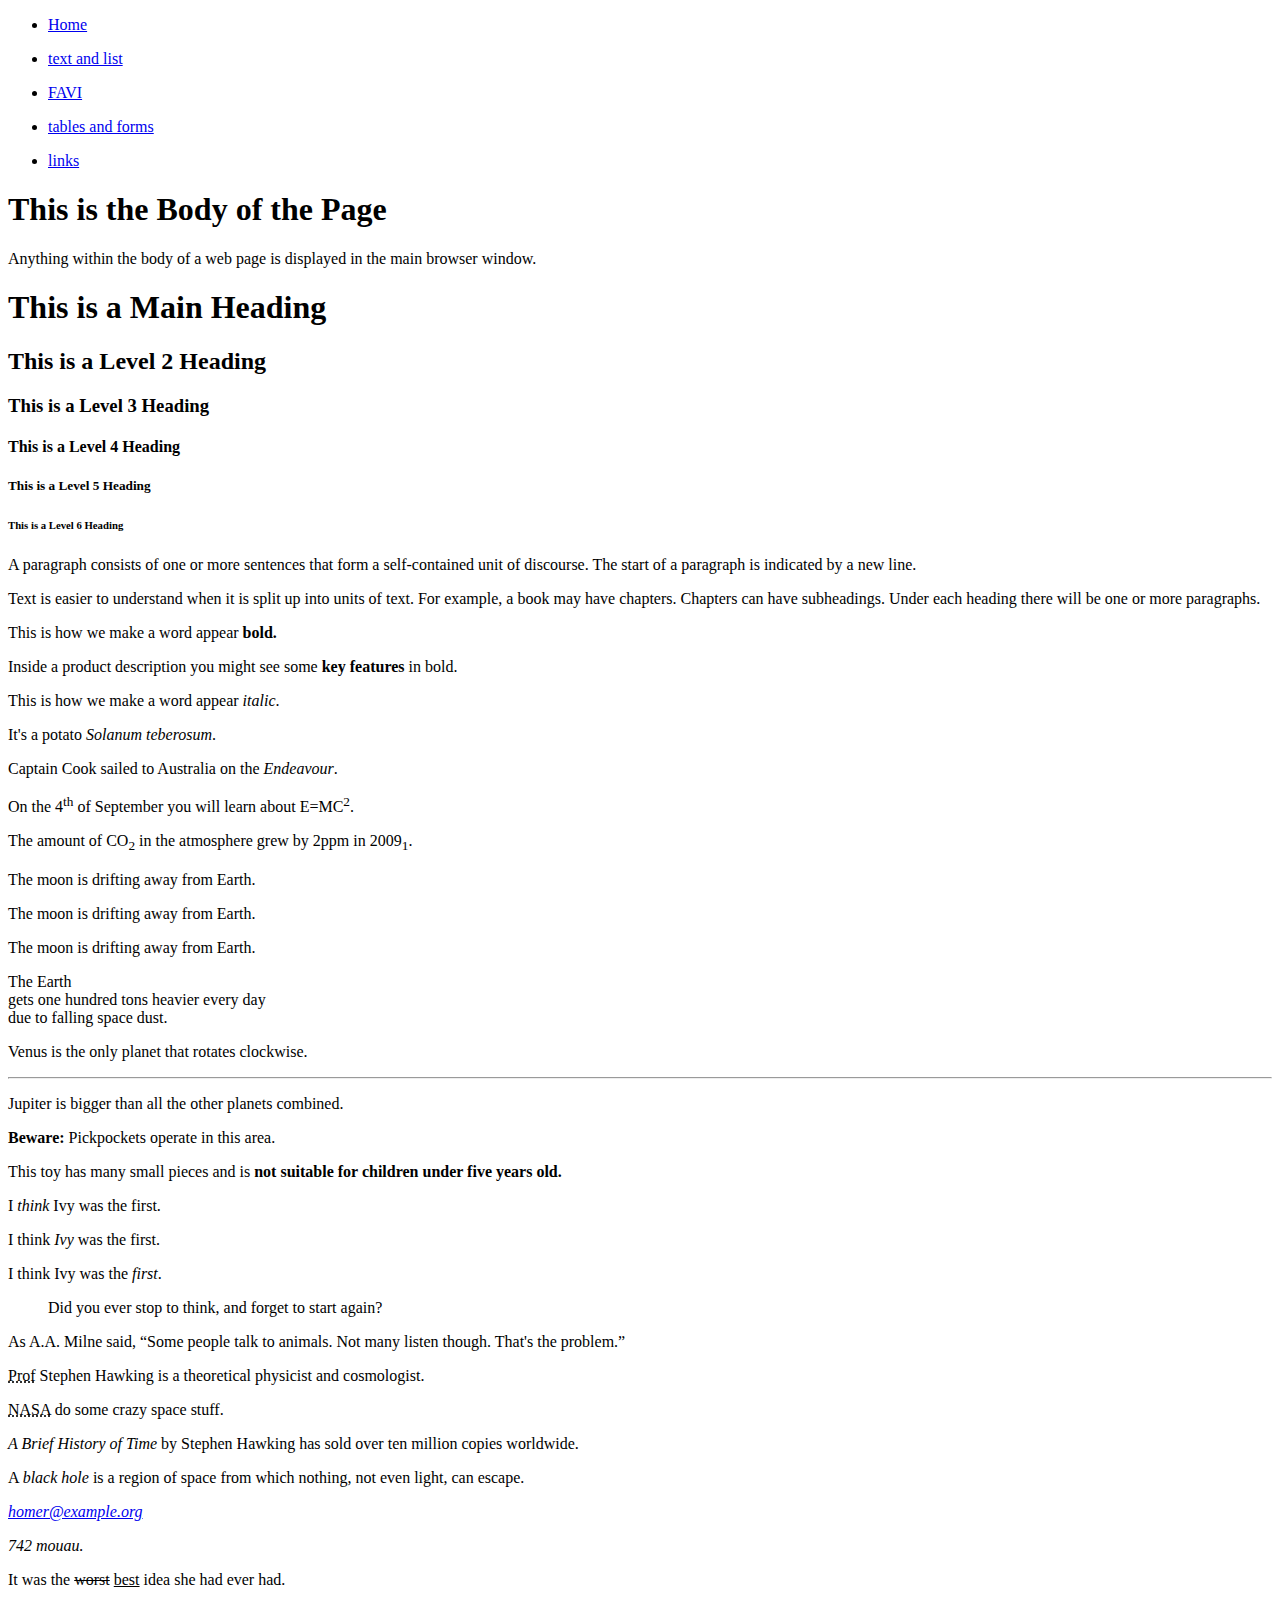
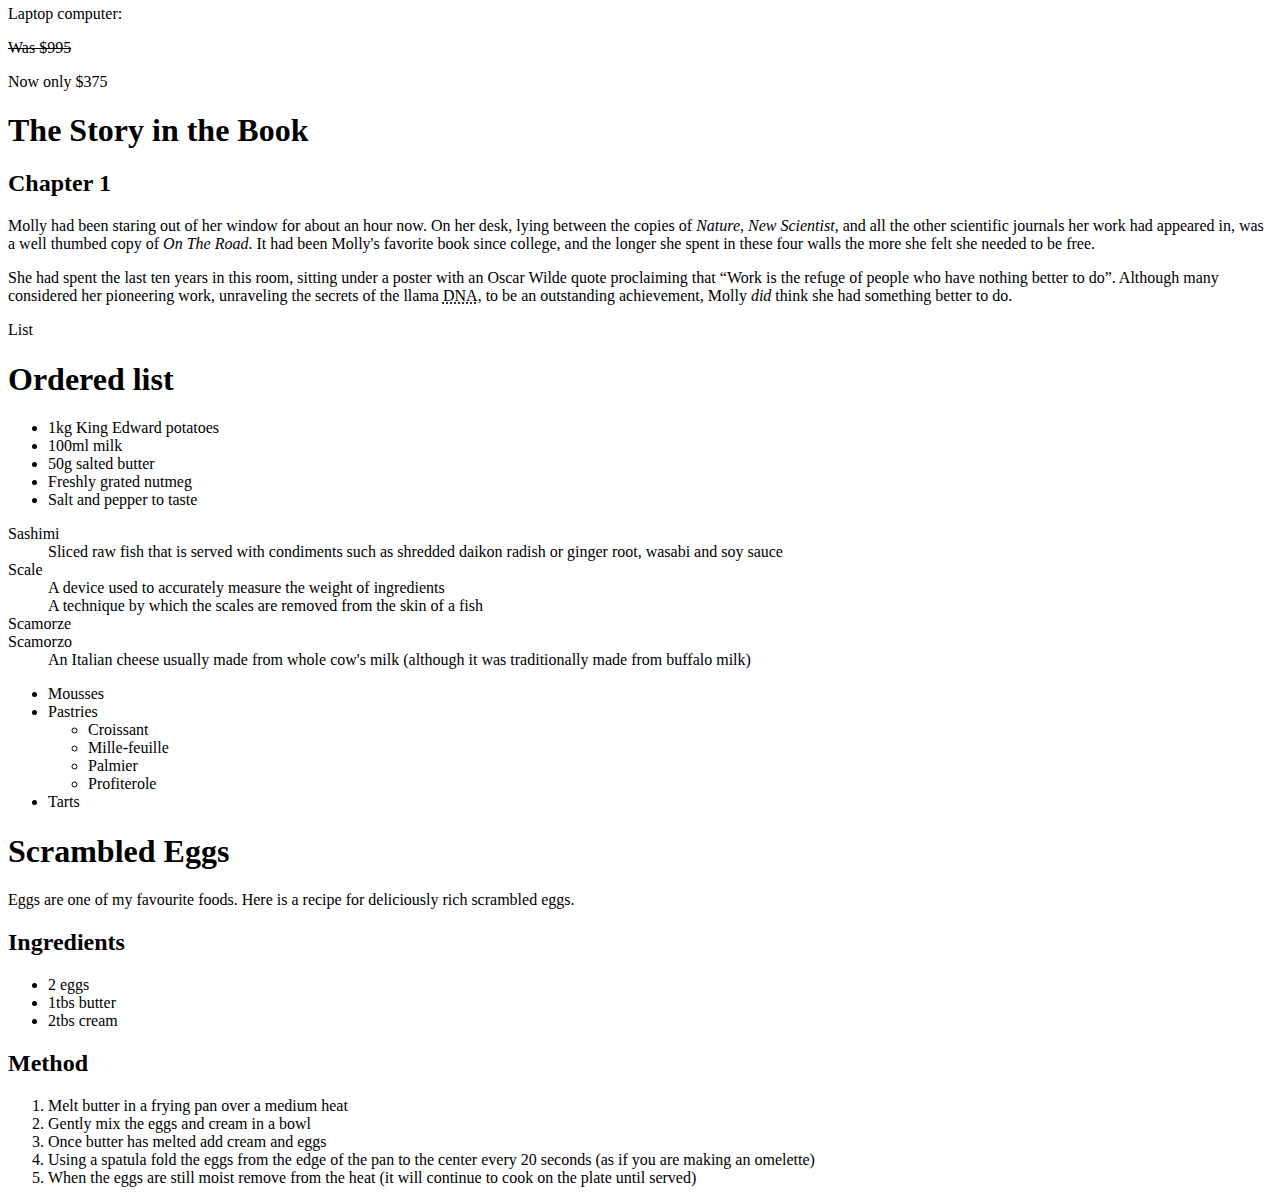
==== index.html @ 00d3466e "Changes to be committed:" ====
<!DOCTYPE html>
<html lang="en">

<head>
    <meta charset="UTF-8">
    <meta http-equiv="X-UA-Compatible" content="IE=edge">
    <meta name="viewport" content="width=device-width, initial-scale=1.0">
    <title>HTML&CSS</title>
</head>

<body>
    <header>
        <ul>
            <li>
                <a href="index.html"> Home</a>
            </li>
        </ul>
        <ul>
            <li>
                <a href="text.html"> text and list</a>
            </li>
        </ul>
        <ul>
            <li>
                <a href="FAV.html"> FAVI</a>
            </li>
        </ul>
        <ul>
            <li>
                <a href="tables.html"> tables and forms</a>
            </li>
        </ul>
        <ul>
            <li>
                <a href="link.html"> links</a>
            </li>
        </ul>
    </header>

    <head>
        <title>This is the Title of the Page</title>
    </head>

    <body>
        <h1>This is the Body of the Page</h1>
        <p>Anything within the body of a web page is displayed in the main browser window.</p>
        <h1>This is a Main Heading</h1>
        <h2>This is a Level 2 Heading</h2>
        <h3>This is a Level 3 Heading</h3>
        <h4>This is a Level 4 Heading</h4>
        <h5>This is a Level 5 Heading</h5>
        <h6>This is a Level 6 Heading</h6>
        <p>A paragraph consists of one or more sentences that form a self-contained unit of discourse. The start of a
            paragraph is indicated by a new line.</p>
        <p>Text is easier to understand when it is split up into units of text. For example, a book may have chapters.
            Chapters can have subheadings. Under each heading there will be one or more paragraphs.</p>
        <p>This is how we make a word appear <b>bold.</b> </p>
        <p>Inside a product description you might see some <b>key features</b> in bold.</p>
        <p>This is how we make a word appear <i>italic</i>. </p>
        <p>It's a potato <i>Solanum teberosum</i>.</p>
        <p>Captain Cook sailed to Australia on the <i>Endeavour</i>.</p>
        <p>On the 4<sup>th</sup> of September you will learn about E=MC<sup>2</sup>.</p>
        <p>The amount of CO<sub>2</sub> in the atmosphere grew by 2ppm in 2009<sub>1</sub>.</p>
        <p>The moon is drifting away from Earth.</p>
        <p>The moon is drifting away from Earth.</p>
        <p>The moon is drifting away from
            Earth.</p>
        <p>The Earth<br />gets one hundred tons heavier every day<br />due to falling space dust.</p>
        <p>Venus is the only planet that rotates clockwise.</p>
        <hr />
        <p>Jupiter is bigger than all the other planets combined.</p>
        <p><strong>Beware:</strong> Pickpockets operate in this area.</p>
        <p>This toy has many small pieces and is <strong>not suitable for children under five years old. </strong></p>
        <p>I <em>think</em> Ivy was the first.</p>
        <p>I think <em>Ivy</em> was the first.</p>
        <p>I think Ivy was the <em>first</em>.</p>
        <blockquote cite="http://en.wikipedia.org/wiki/ Winnie-the-Pooh">
            <p>Did you ever stop to think, and forget to start again?</p>
        </blockquote>
        <p>As A.A. Milne said, <q>Some people talk to animals. Not many listen though. That's the problem.</q></p>
        <p><abbr title="Professor">Prof</abbr> Stephen Hawking is a theoretical physicist and cosmologist.</p>
        <p><acronym title="National Aeronautics and Space   Administration">NASA</acronym> do some crazy space stuff.
        </p>
        <p><cite>A Brief History of Time</cite> by Stephen Hawking has sold over ten million copies worldwide.</p>
        <p>A <dfn>black hole</dfn> is a region of space from which nothing, not even light, can escape.</p>
        <address>
            <p><a href="mailto:homer@example.org"> homer@example.org</a></p>
            <p>742 mouau.</p>
        </address>
        <p>It was the <del>worst</del> <ins>best</ins> idea she had ever had.</p>
        <p>Laptop computer:</p>
        <p><s>Was $995</s></p>
        <p>Now only $375</p>
        <h1>The Story in the Book</h1>
        <h2>Chapter 1</h2>
        <p>Molly had been staring out of her window for about an hour now. On her desk, lying between the copies of
            <i>Nature</i>, <i>New Scientist</i>, and all the other scientific journals her work had appeared in, was a
            well thumbed copy of <cite>On The Road</cite>. It had been Molly's favorite book since college, and the
            longer she spent in these four walls the more she felt she needed to be free.
        </p>
        <p>She had spent the last ten years in this room, sitting under a poster with an Oscar Wilde quote proclaiming
            that <q>Work is the refuge of people who have nothing better to do</q>. Although many considered her
            pioneering work, unraveling the secrets of the llama <abbr title="Deoxyribonucleic acid">DNA</abbr>, to be
            an outstanding achievement, Molly <em>did</em> think she had something better to do.</p>
        <h>List</h>
        <h1>Ordered list</h1>
        <ul>
            <li>1kg King Edward potatoes</li>
            <li>100ml milk</li>
            <li>50g salted butter</li>
            <li>Freshly grated nutmeg</li>
            <li>Salt and pepper to taste</li>
        </ul>
        <dl>
            <dt>Sashimi</dt>
            <dd>Sliced raw fish that is served with condiments such as shredded daikon radish or ginger root, wasabi and
                soy sauce</dd>
            <dt>Scale</dt>
            <dd>A device used to accurately measure the weight of ingredients</dd>
            <dd>A technique by which the scales are removed from the skin of a fish</dd>
            <dt>Scamorze</dt>
            <dt>Scamorzo</dt>
            <dd>An Italian cheese usually made from whole cow's milk (although it was traditionally made from buffalo
                milk)</dd>
        </dl>
        <ul>
            <li>Mousses</li>
            <li>Pastries
                <ul>
                    <li>Croissant</li>
                    <li>Mille-feuille</li>
                    <li>Palmier</li>
                    <li>Profiterole</li>
                </ul>
            </li>
            <li>Tarts</li>
        </ul>

        <head>
            <title>Lists</title>
        </head>

        <body>
            <h1>Scrambled Eggs</h1>
            <p>Eggs are one of my favourite foods. Here is a recipe for deliciously rich scrambled eggs.</p>
            <h2>Ingredients</h2>
            <ul>
                <li>2 eggs</li>
                <li>1tbs butter</li>
                <li>2tbs cream</li>
            </ul>
            <h2>Method</h2>
            <ol>
                <li>Melt butter in a frying pan over a medium heat</li>
                <li>Gently mix the eggs and cream in a bowl</li>
                <li>Once butter has melted add cream and eggs</li>
                <li>Using a spatula fold the eggs from the edge of the pan to the center every 20 seconds (as if you are
                    making an omelette)</li>
                <li>When the eggs are still moist remove from the heat (it will continue to cook on the plate until
                    served)</li>
            </ol>
        </body>


    </body>

</html>
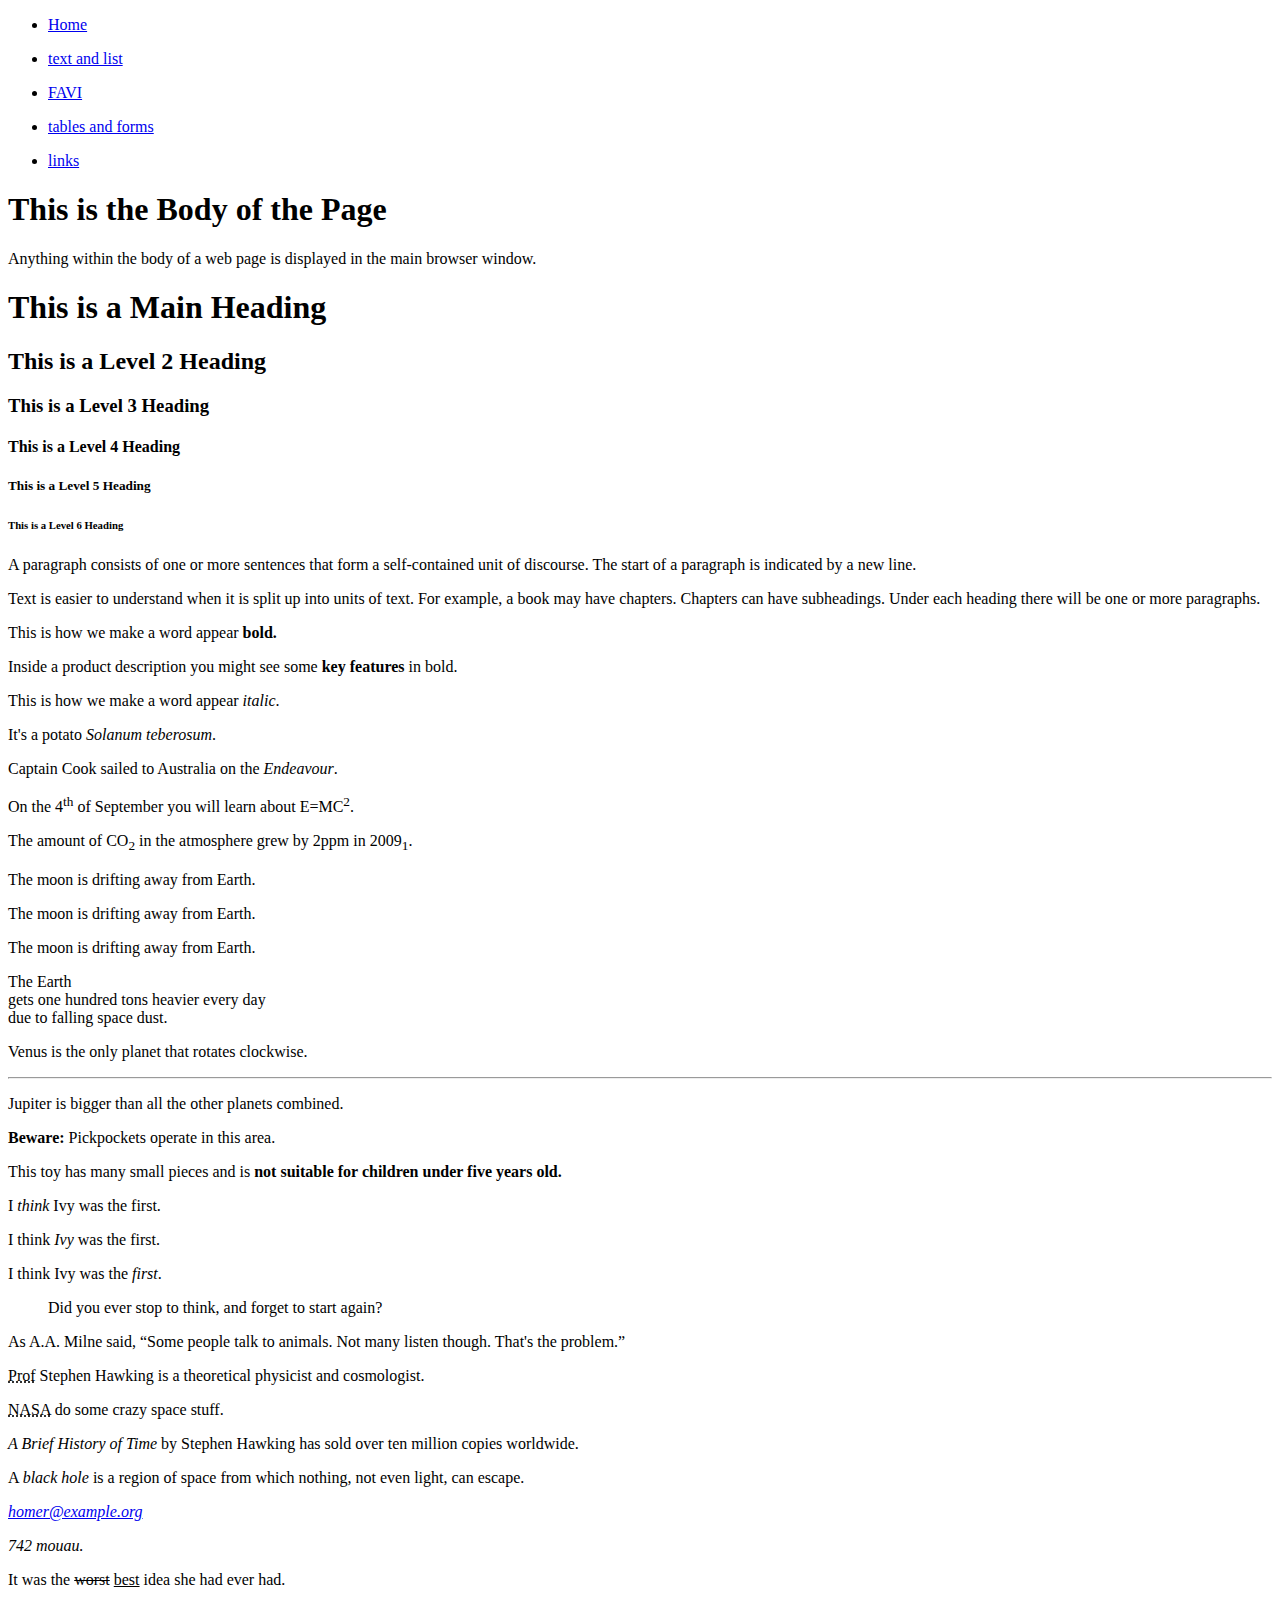
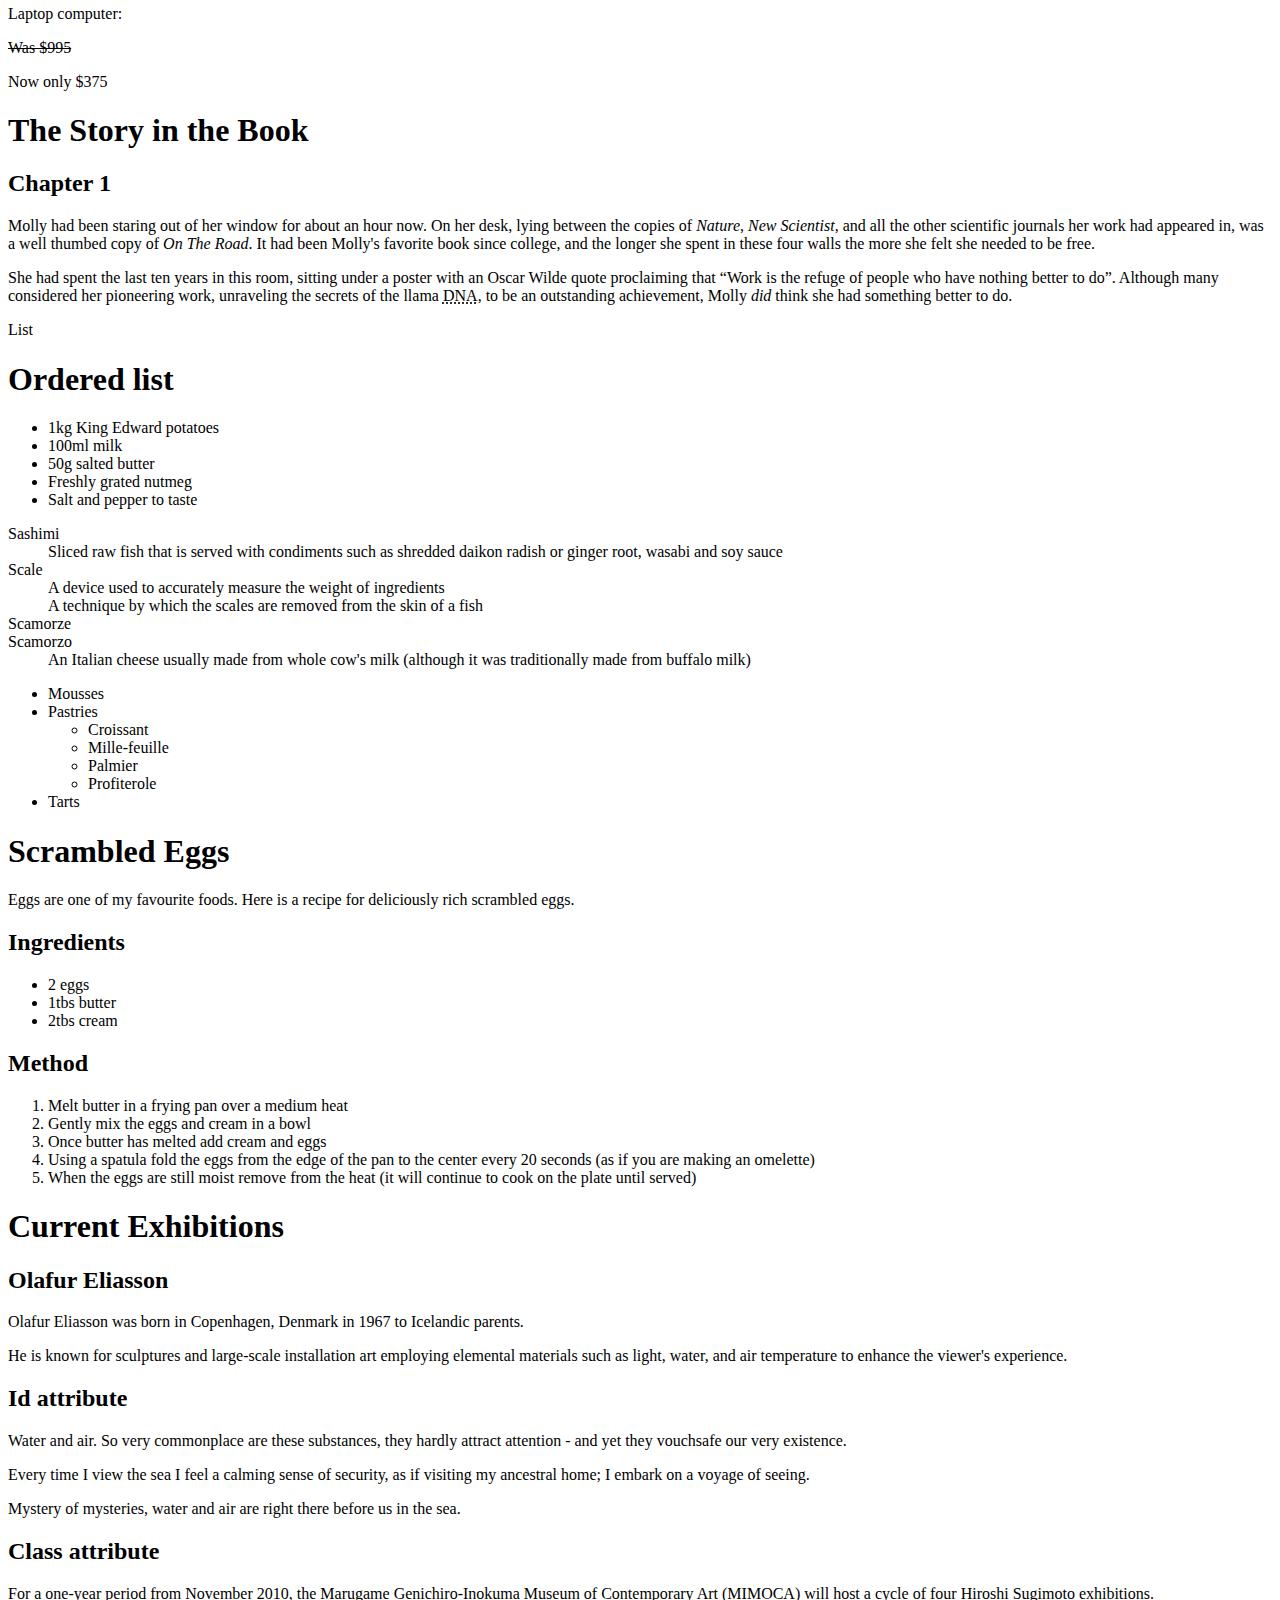
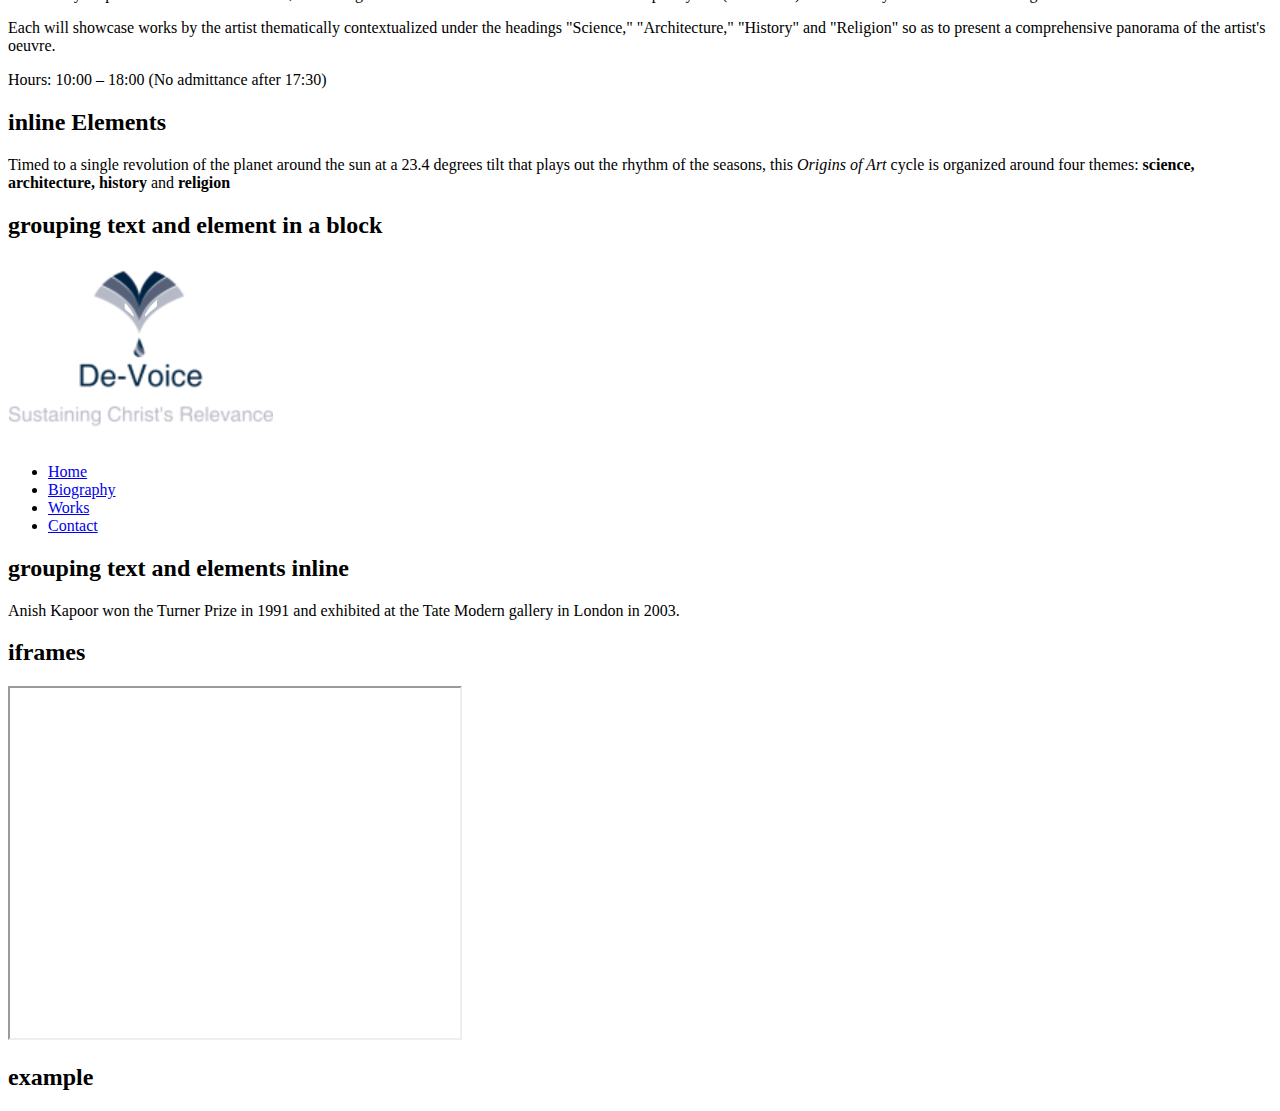
==== commit 3aa190f7: "Changes to be committed:" ====
--- a/index.html
+++ b/index.html
@@ -160,8 +160,62 @@
                     served)</li>
             </ol>
         </body>
-
-
+        <!-- start of introduction -->
+        <h1>Current Exhibitions</h1>
+        <h2>Olafur Eliasson</h2>
+        <!-- end of introduction -->
+        <!-- start of main text -->
+        <p>Olafur Eliasson was born in Copenhagen, Denmark in 1967 to Icelandic parents.</p>
+        <p>He is known for sculptures and large-scale installation art employing elemental materials such as light,
+            water, and air temperature to enhance the viewer's experience.</p>
+        <!-- end of main text -->
+        <!-- <a href="mailto:info@example.org">Contact</a> -->
+        <h2>Id attribute</h2>
+        <p>Water and air. So very commonplace are these substances, they hardly attract attention - and yet they
+            vouchsafe our very existence.</p>
+        <p id="pullquote">Every time I view the sea I feel a calming sense of security, as if visiting my ancestral
+            home; I embark on a voyage of seeing. </p>
+        <p>Mystery of mysteries, water and air are right there before us in the sea.</p>
+        <h2>Class attribute</h2>
+        <p class="important">For a one-year period from November 2010, the Marugame Genichiro-Inokuma Museum of
+            Contemporary Art (MIMOCA) will host a cycle of four Hiroshi Sugimoto exhibitions.</p>
+        <p>Each will showcase works by the artist thematically contextualized under the headings "Science,"
+            "Architecture," "History" and "Religion" so as to present a comprehensive panorama of the artist's oeuvre.
+        </p>
+        <p class="important admittance">Hours: 10:00 – 18:00 (No admittance after 17:30)</p>
+        <h2>inline Elements</h2>
+        Timed to a single revolution of the planet around the sun at a 23.4 degrees tilt that plays out the rhythm of
+        the seasons, this <em>Origins of Art</em> cycle is organized around four themes: <b>science, architecture,
+            history</b> and <b>religion</b>
+        </p>
+        <h2>grouping text and element in a block</h2>
+        <div id="header"> <img src="assets/images/de-voice logo.png" alt="De-Voice" />
+            <ul>
+                <li><a href="index.html">Home</a></li>
+                <li><a href="links.html">Biography</a></li>
+                <li><a href="FAV.html">Works</a></li>
+                <li><a href="tables.html">Contact</a></li>
+            </ul>
+        </div><!-- end of header -->
+        <h2>grouping text and elements inline</h2>
+        <p>Anish Kapoor won the Turner Prize in 1991 and exhibited at the <span class="gallery">Tate Modern</span>
+            gallery in London in 2003.</p>
+        <h2>iframes</h2>
+        <iframe width="450" height="350" src="http://maps.google.co.uk/maps?q=moma+new+york &amp;output=embed">
+        </iframe>
+        <iframe src="http://maps.google.co.uk/maps?q=moma+new+york &amp;output=embed" width="450" height="350"
+            frameborder="0" scrolling="no"> </iframe>
+        <h2>example</h2>
+
+        <head>
+            <title>Information About Your Pages</title>
+            <meta name="description" content="An Essay on Installation Art" />
+            <meta name="keywords" content="installation, art, opinion" />
+            <meta name="robots" content="nofollow" />
+            <meta http-equiv="author" content="Jon Duckett" />
+            <meta http-equiv="pragma" content="no-cache" />
+            <meta http-equiv="expires" content="Fri, 04 Apr 2014 23:59:59 GMT" />
+        </head>
     </body>
 
 </html>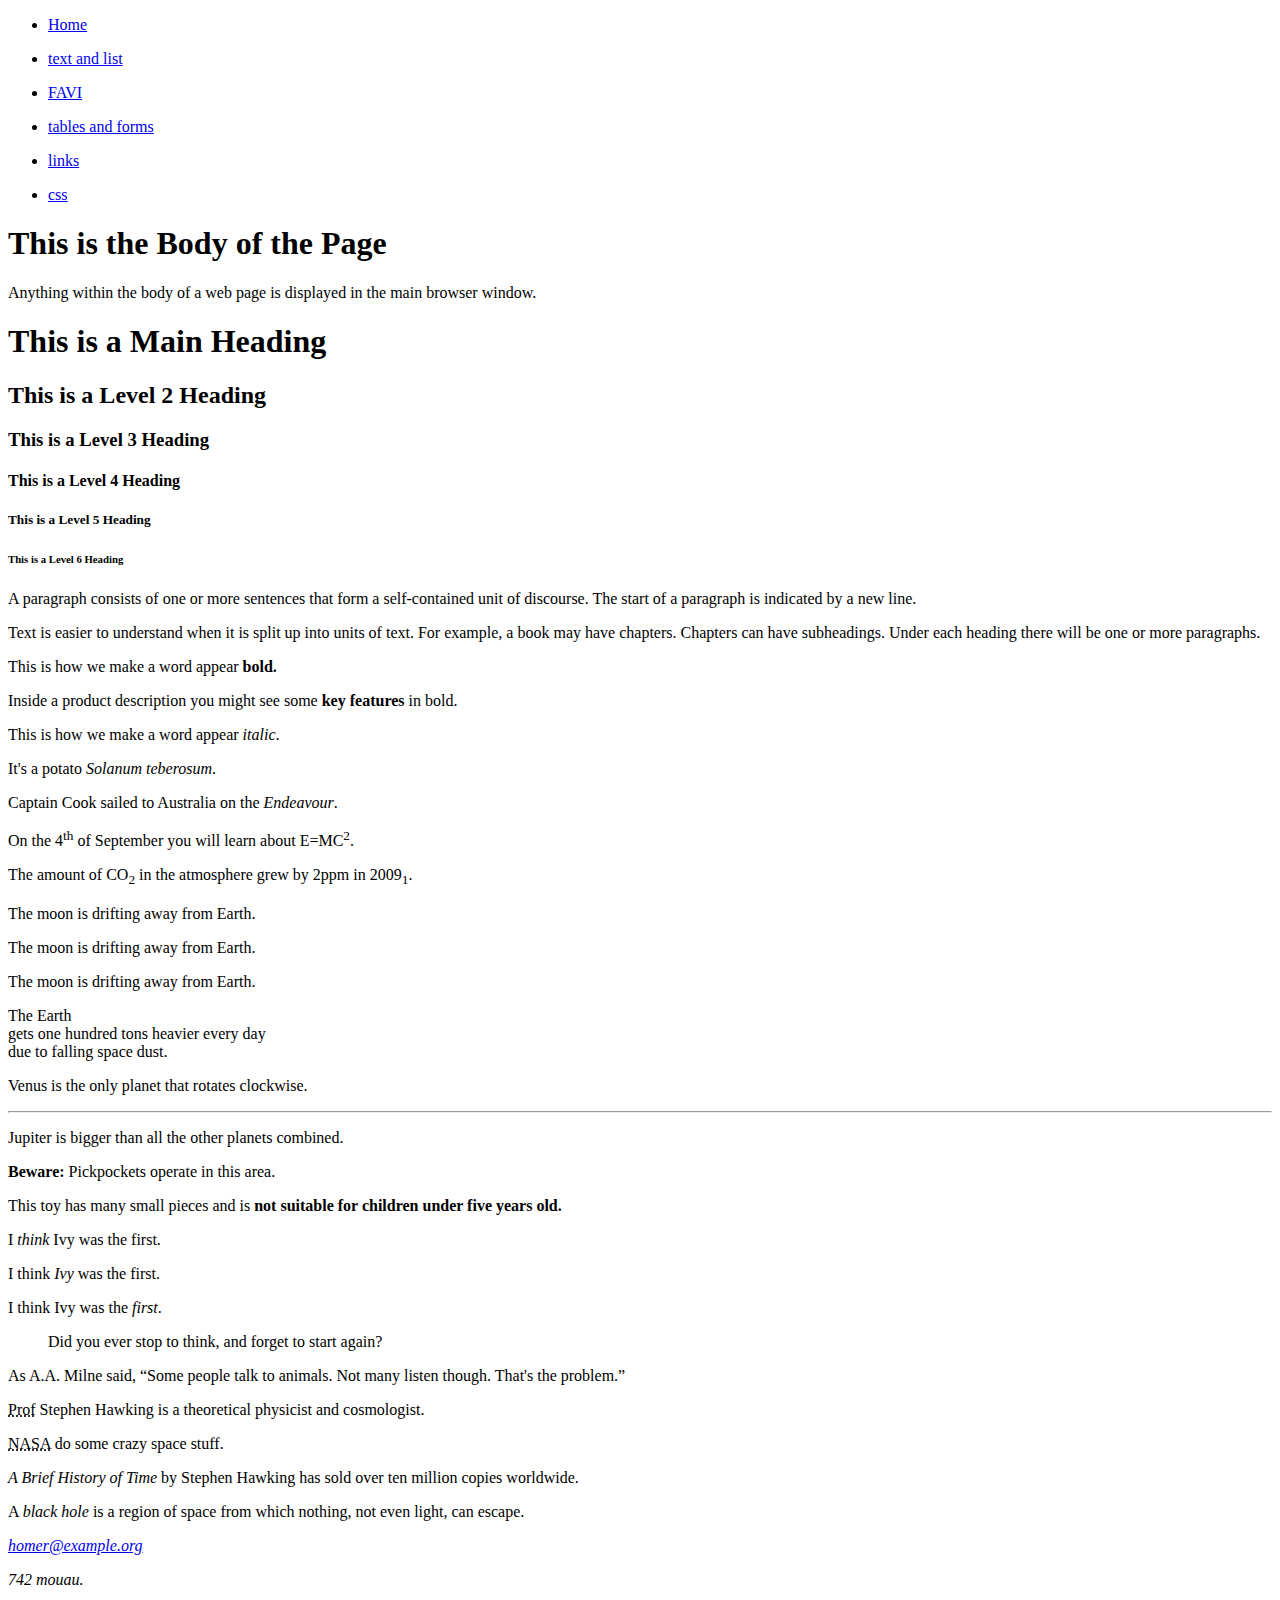
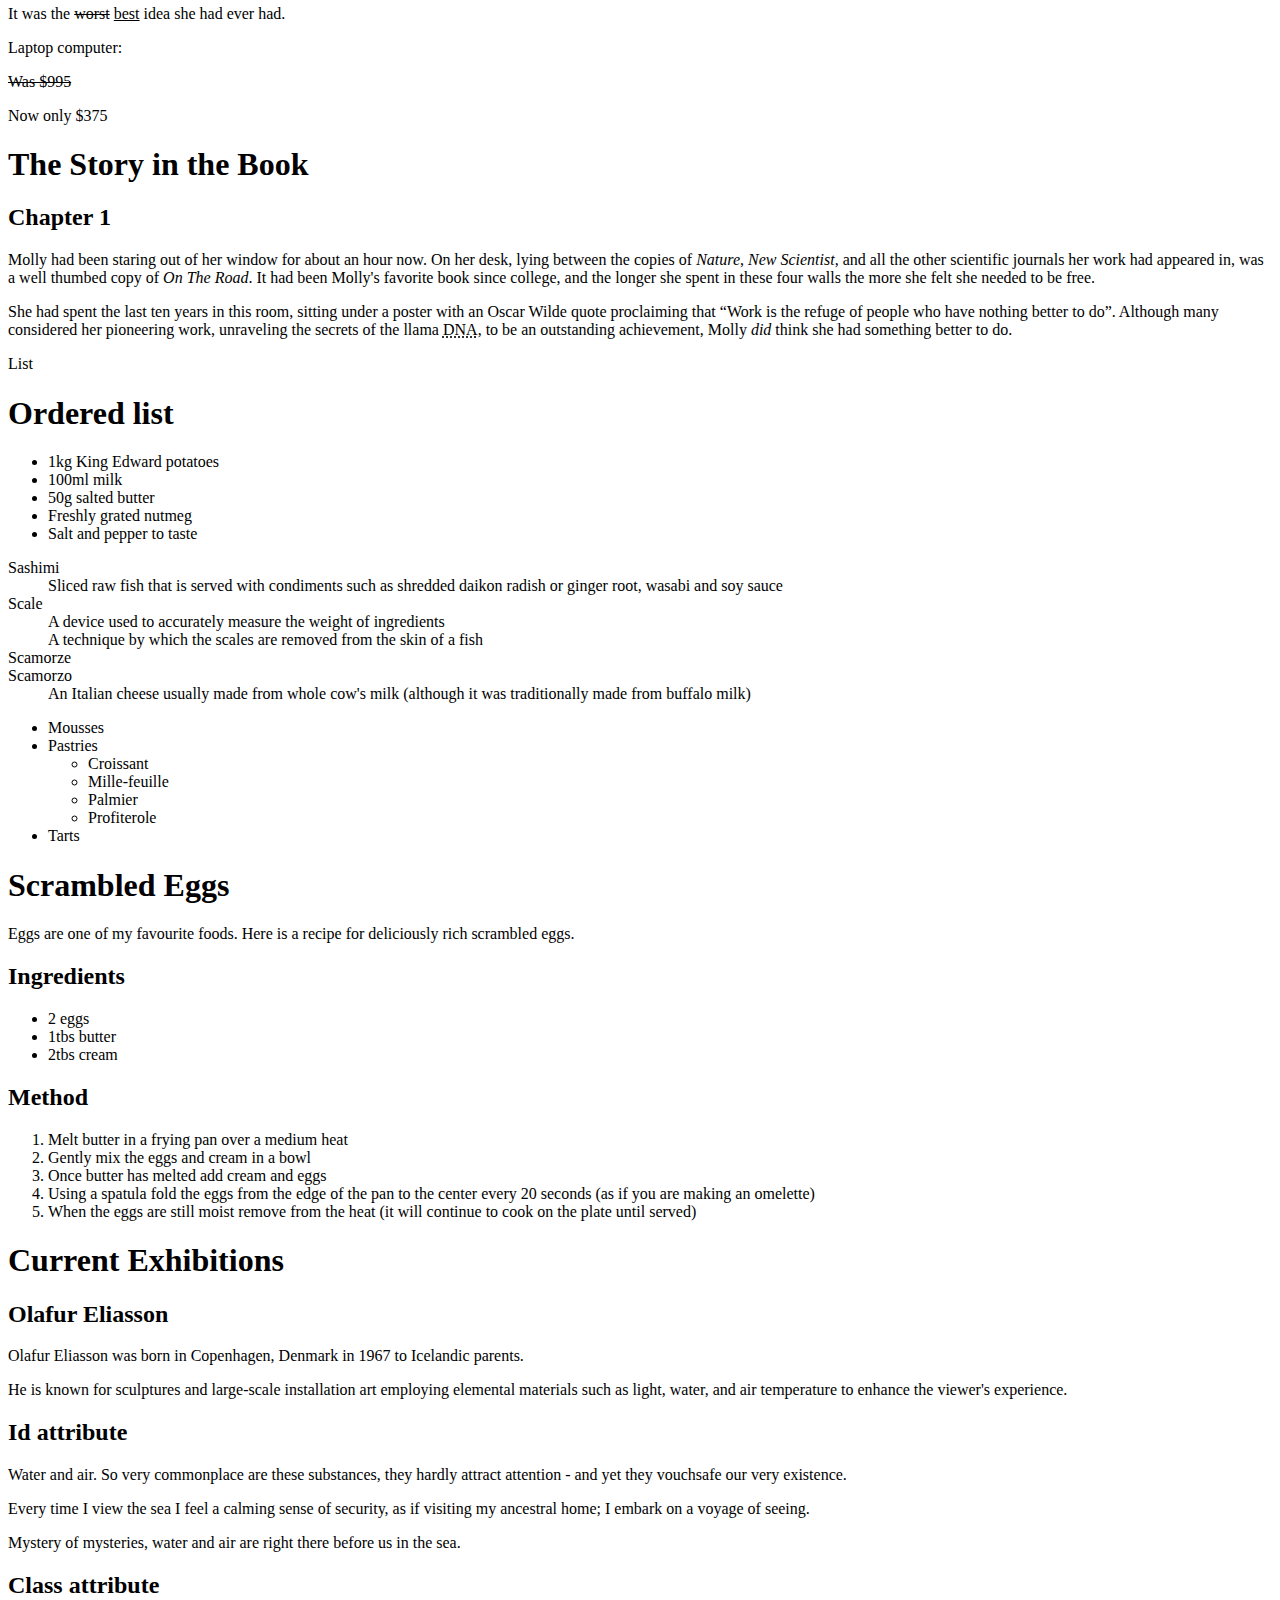
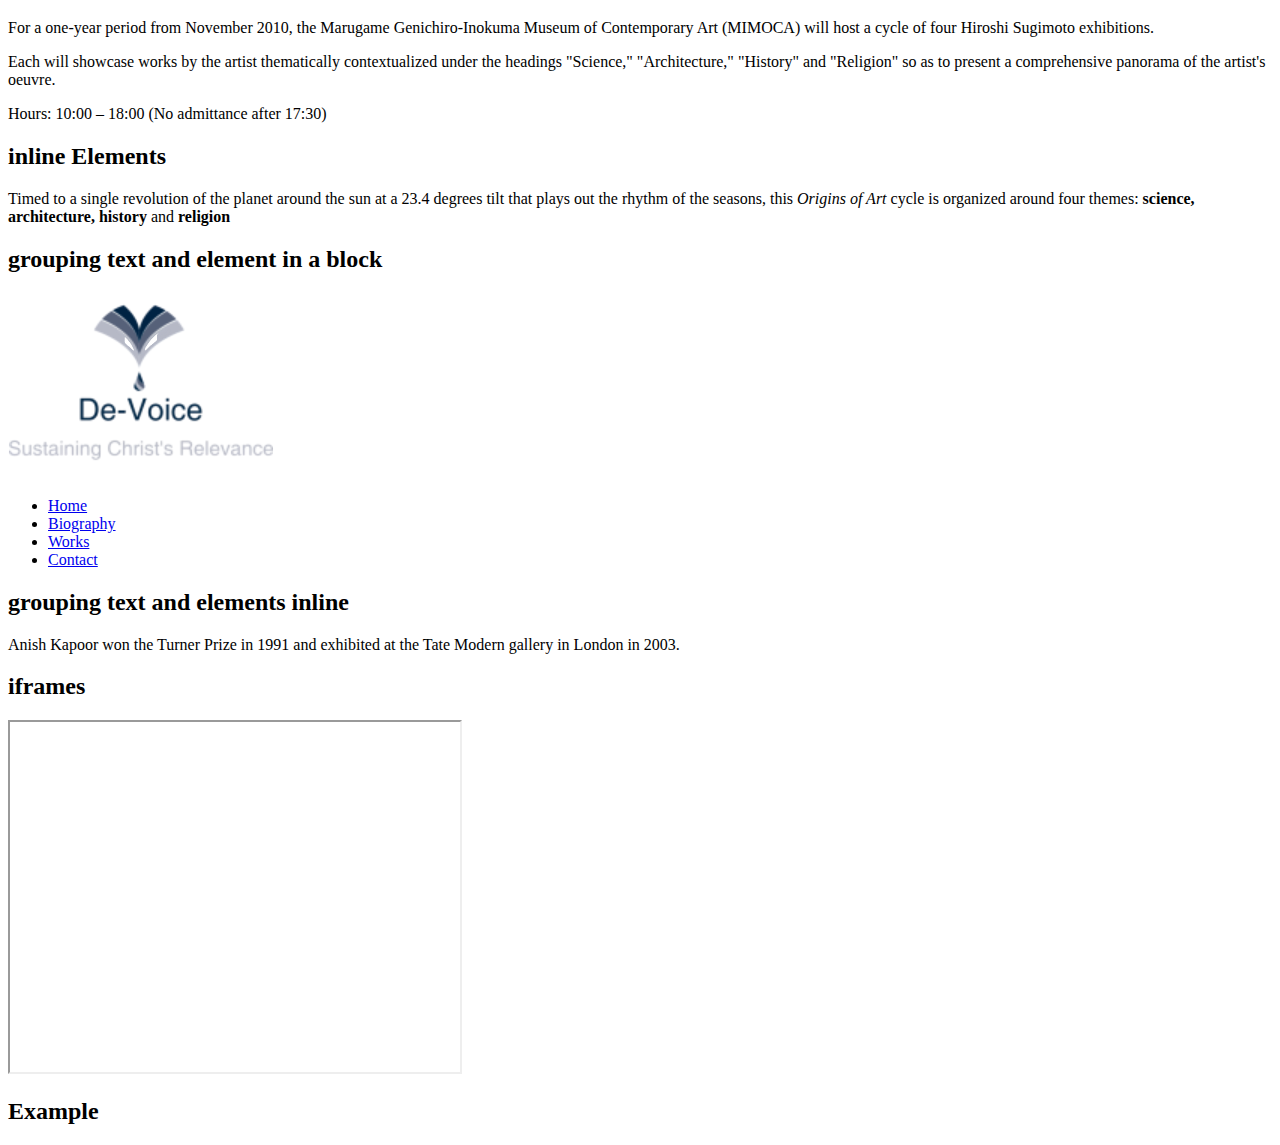
==== commit a433dc72: "Changes to be committed:" ====
--- a/index.html
+++ b/index.html
@@ -33,6 +33,11 @@
         <ul>
             <li>
                 <a href="link.html"> links</a>
+            </li>
+        </ul>
+        <ul>
+            <li>
+                <a href="css.html"> css</a>
             </li>
         </ul>
     </header>
@@ -137,6 +142,7 @@
         </ul>
 
         <head>
+            <div class="page"></div>
             <title>Lists</title>
         </head>
 
@@ -159,6 +165,7 @@
                 <li>When the eggs are still moist remove from the heat (it will continue to cook on the plate until
                     served)</li>
             </ol>
+            </div>
         </body>
         <!-- start of introduction -->
         <h1>Current Exhibitions</h1>
@@ -184,6 +191,7 @@
         </p>
         <p class="important admittance">Hours: 10:00 – 18:00 (No admittance after 17:30)</p>
         <h2>inline Elements</h2>
+
         Timed to a single revolution of the planet around the sun at a 23.4 degrees tilt that plays out the rhythm of
         the seasons, this <em>Origins of Art</em> cycle is organized around four themes: <b>science, architecture,
             history</b> and <b>religion</b>
@@ -205,7 +213,7 @@
         </iframe>
         <iframe src="http://maps.google.co.uk/maps?q=moma+new+york &amp;output=embed" width="450" height="350"
             frameborder="0" scrolling="no"> </iframe>
-        <h2>example</h2>
+        <h2>Example</h2>
 
         <head>
             <title>Information About Your Pages</title>
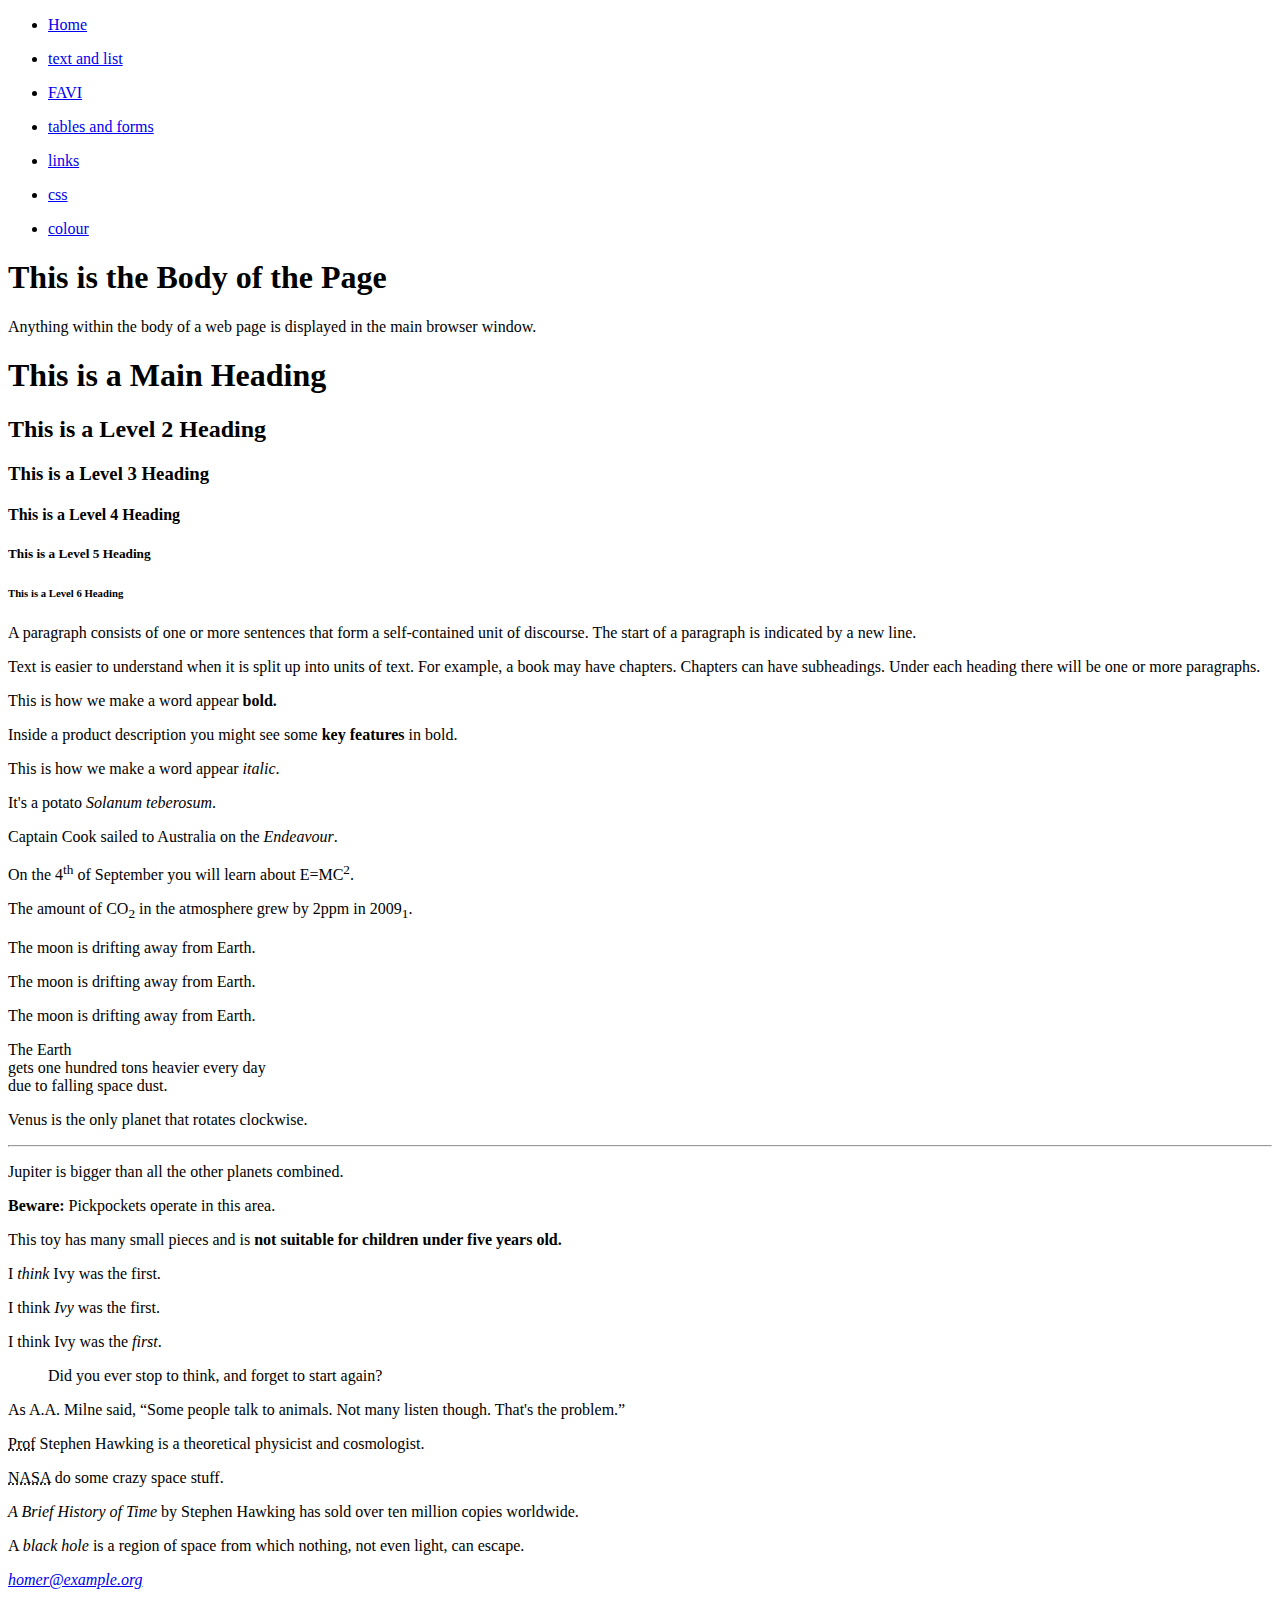
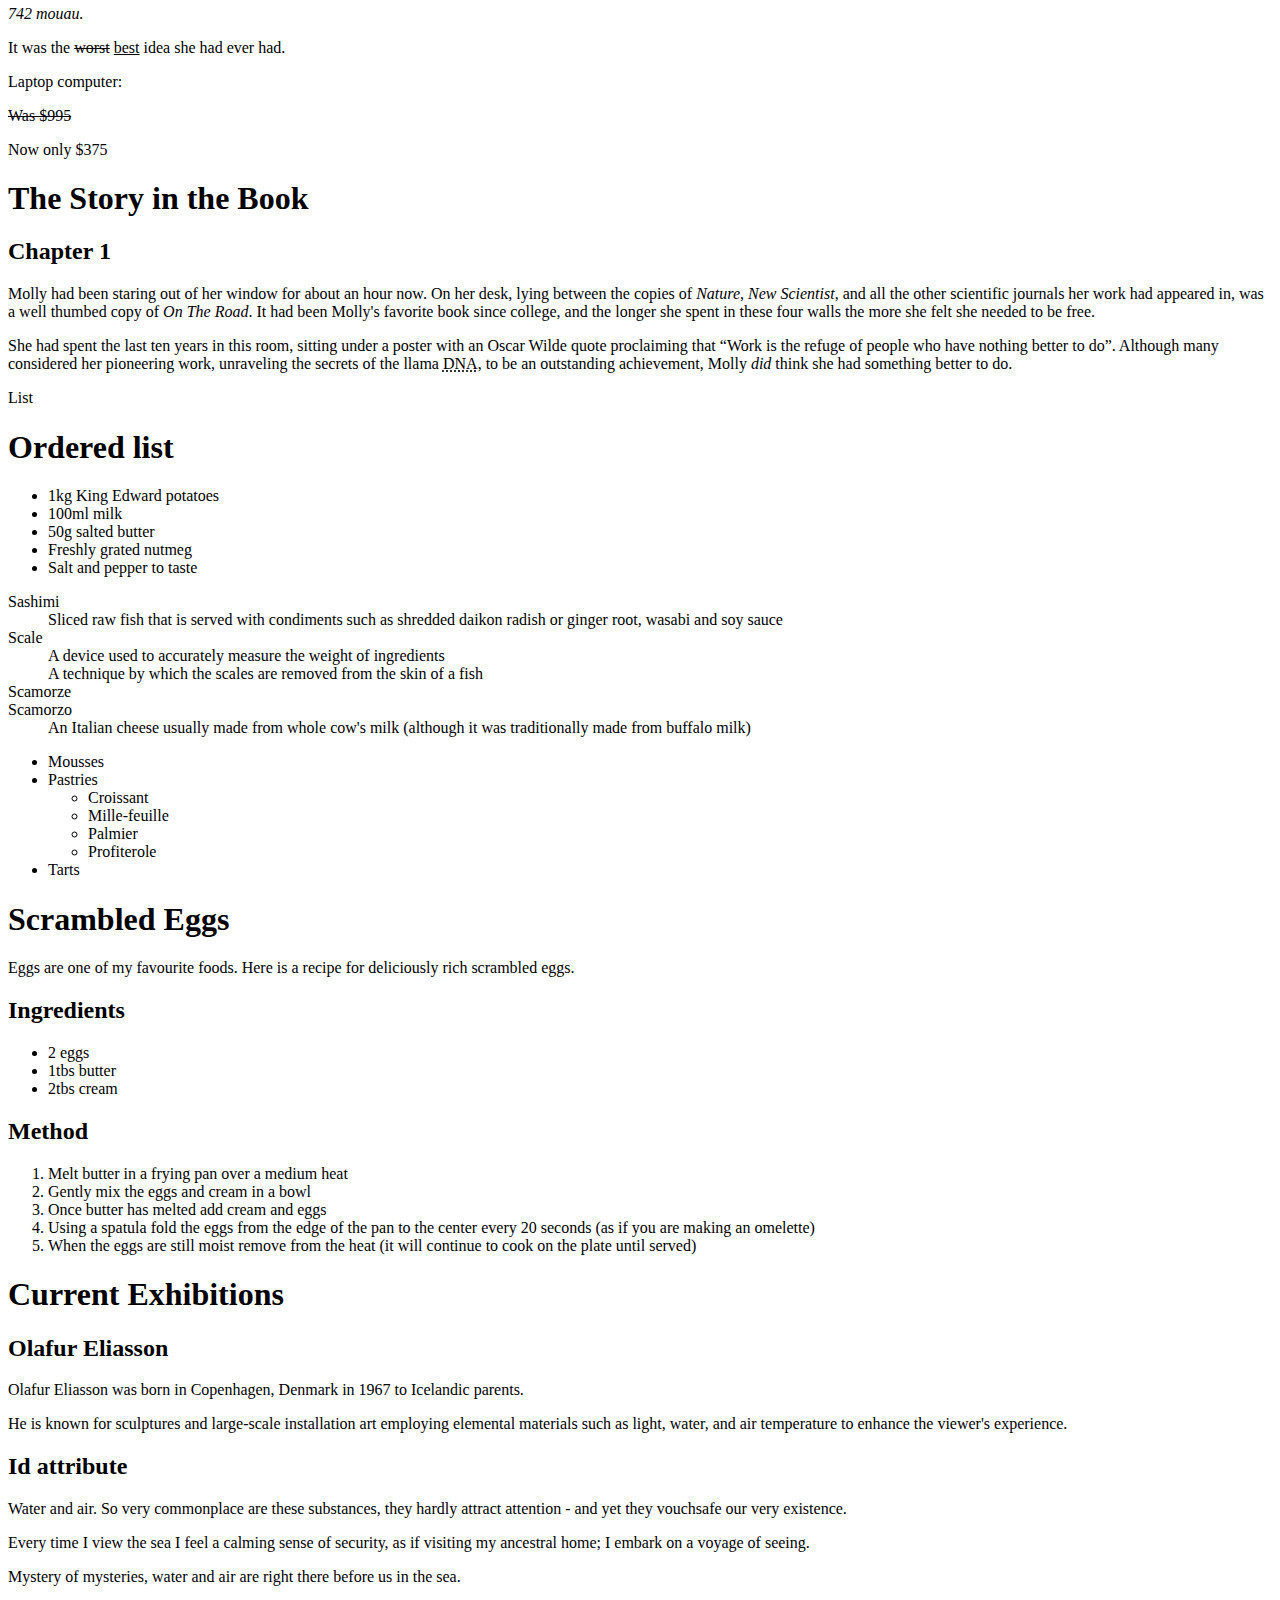
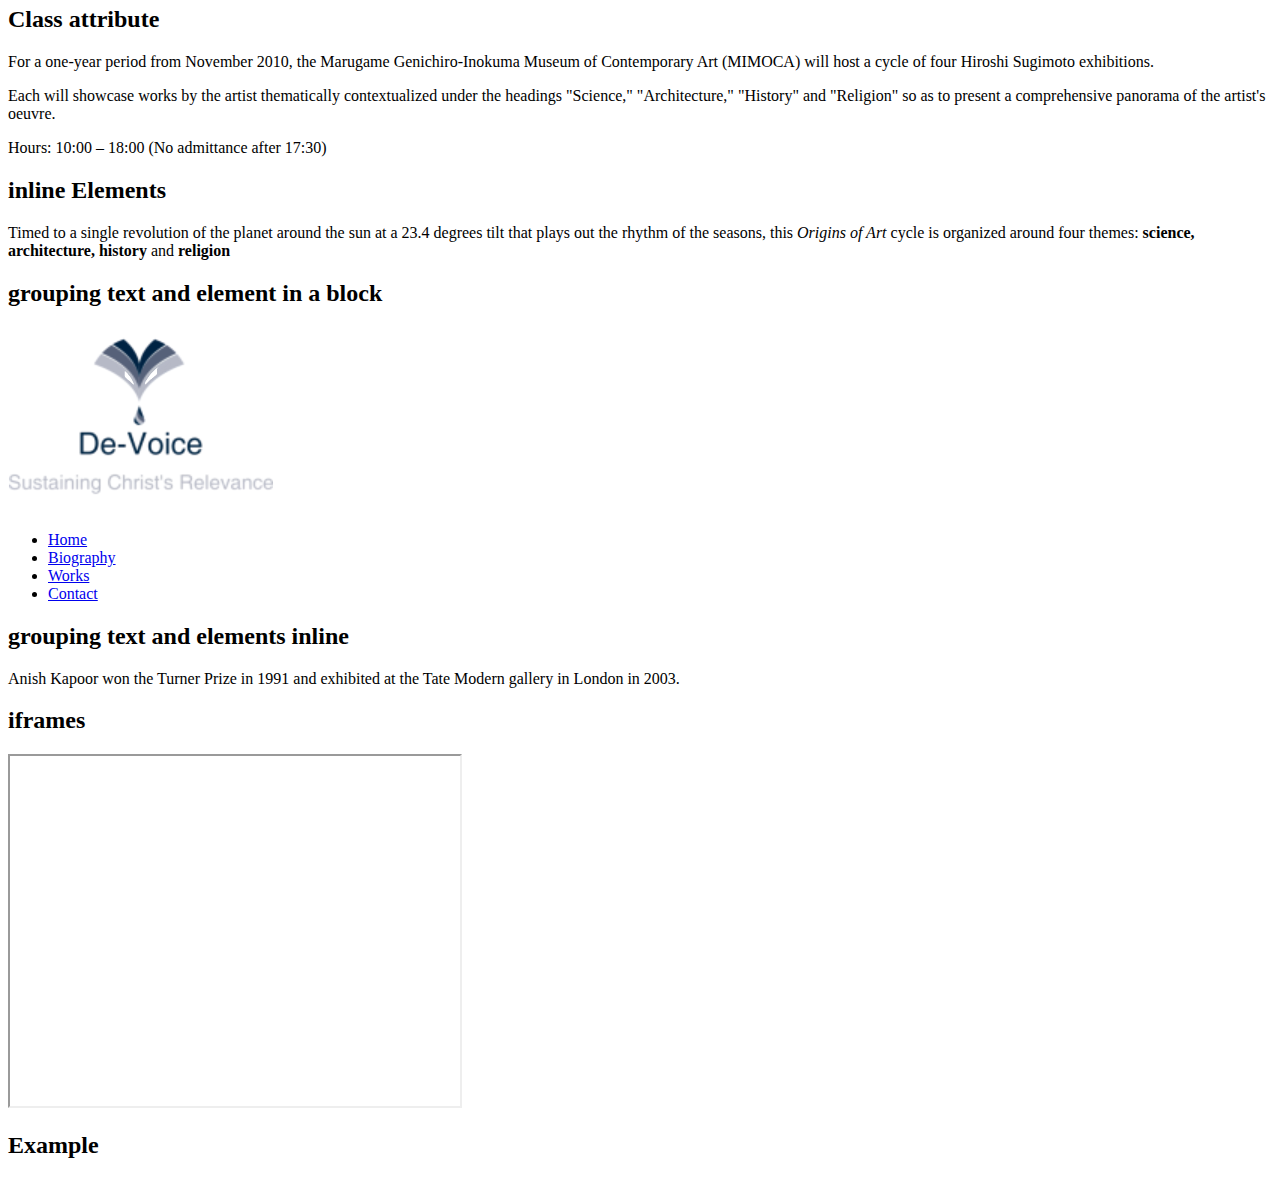
==== commit c3f4bbf6: "Changes to be committed:" ====
--- a/index.html
+++ b/index.html
@@ -38,6 +38,11 @@
         <ul>
             <li>
                 <a href="css.html"> css</a>
+            </li>
+        </ul>
+        <ul>
+            <li>
+                <a href="colour.html"> colour</a>
             </li>
         </ul>
     </header>
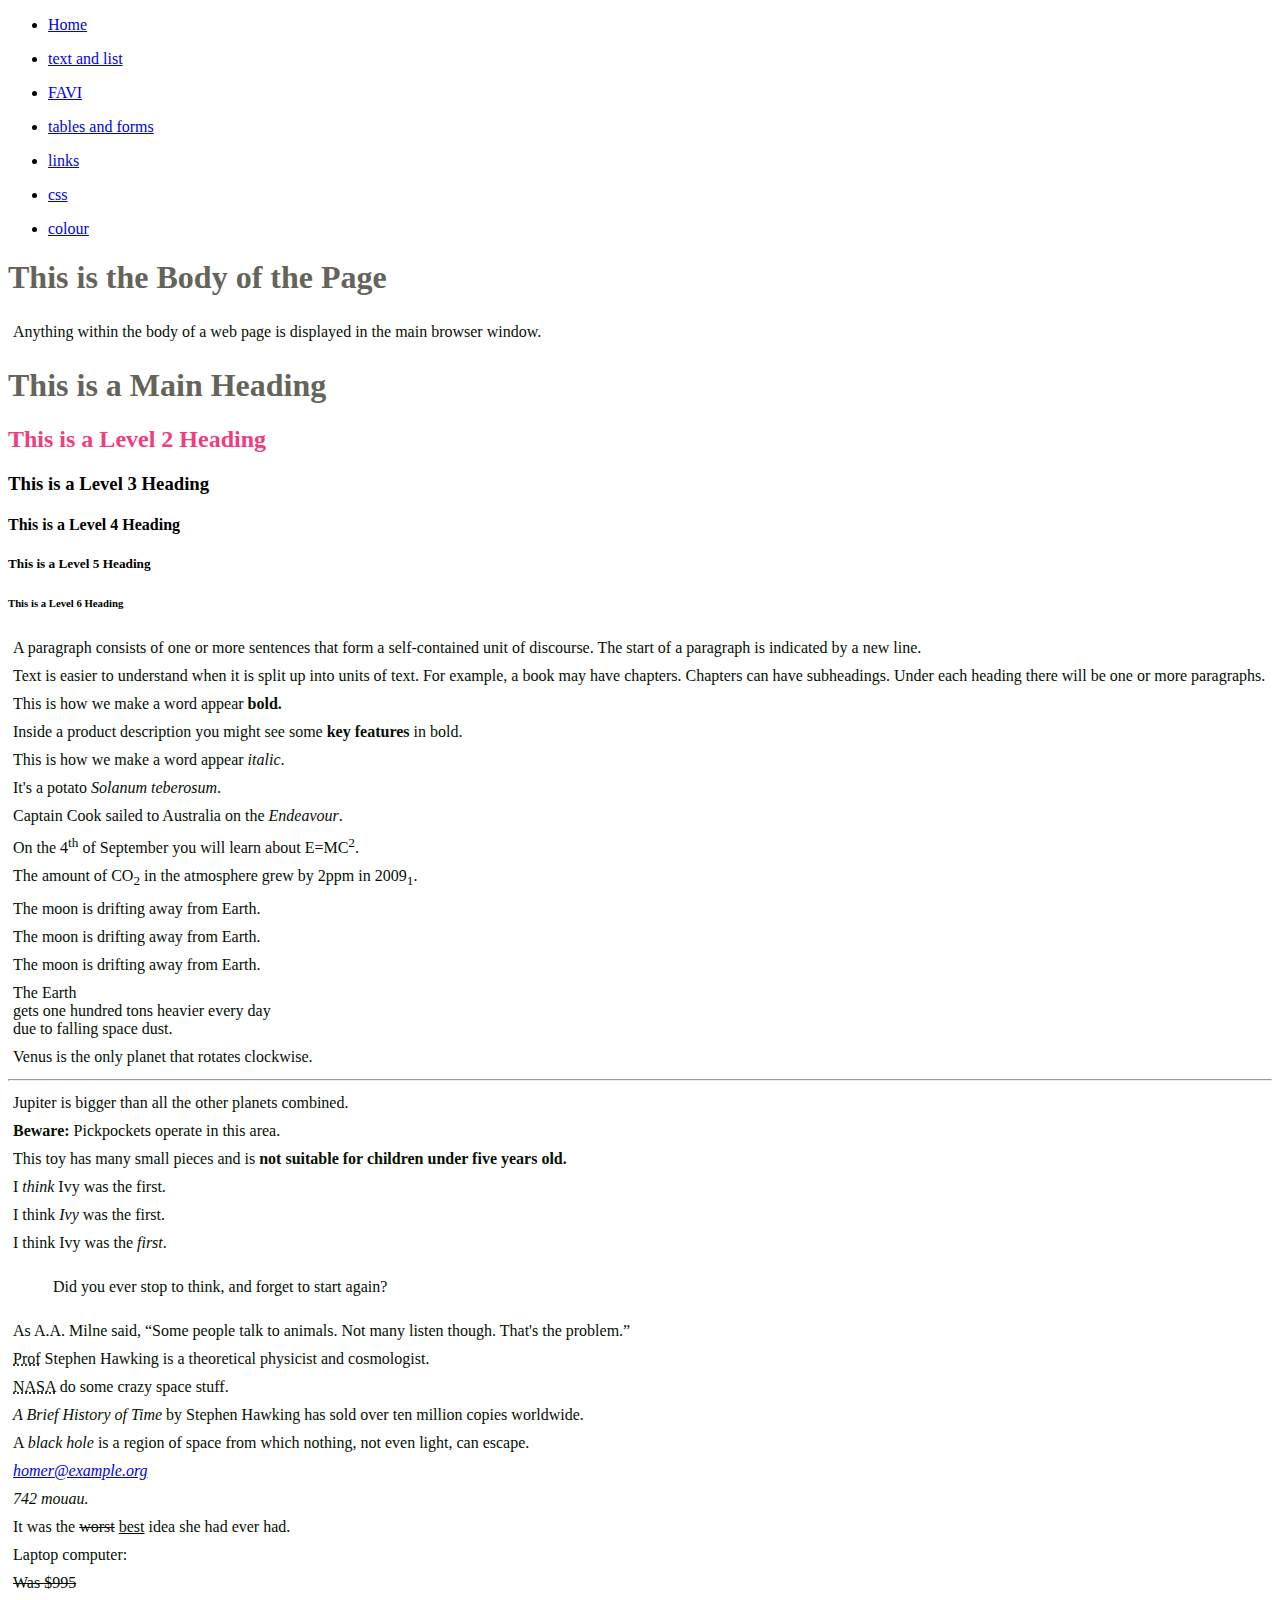
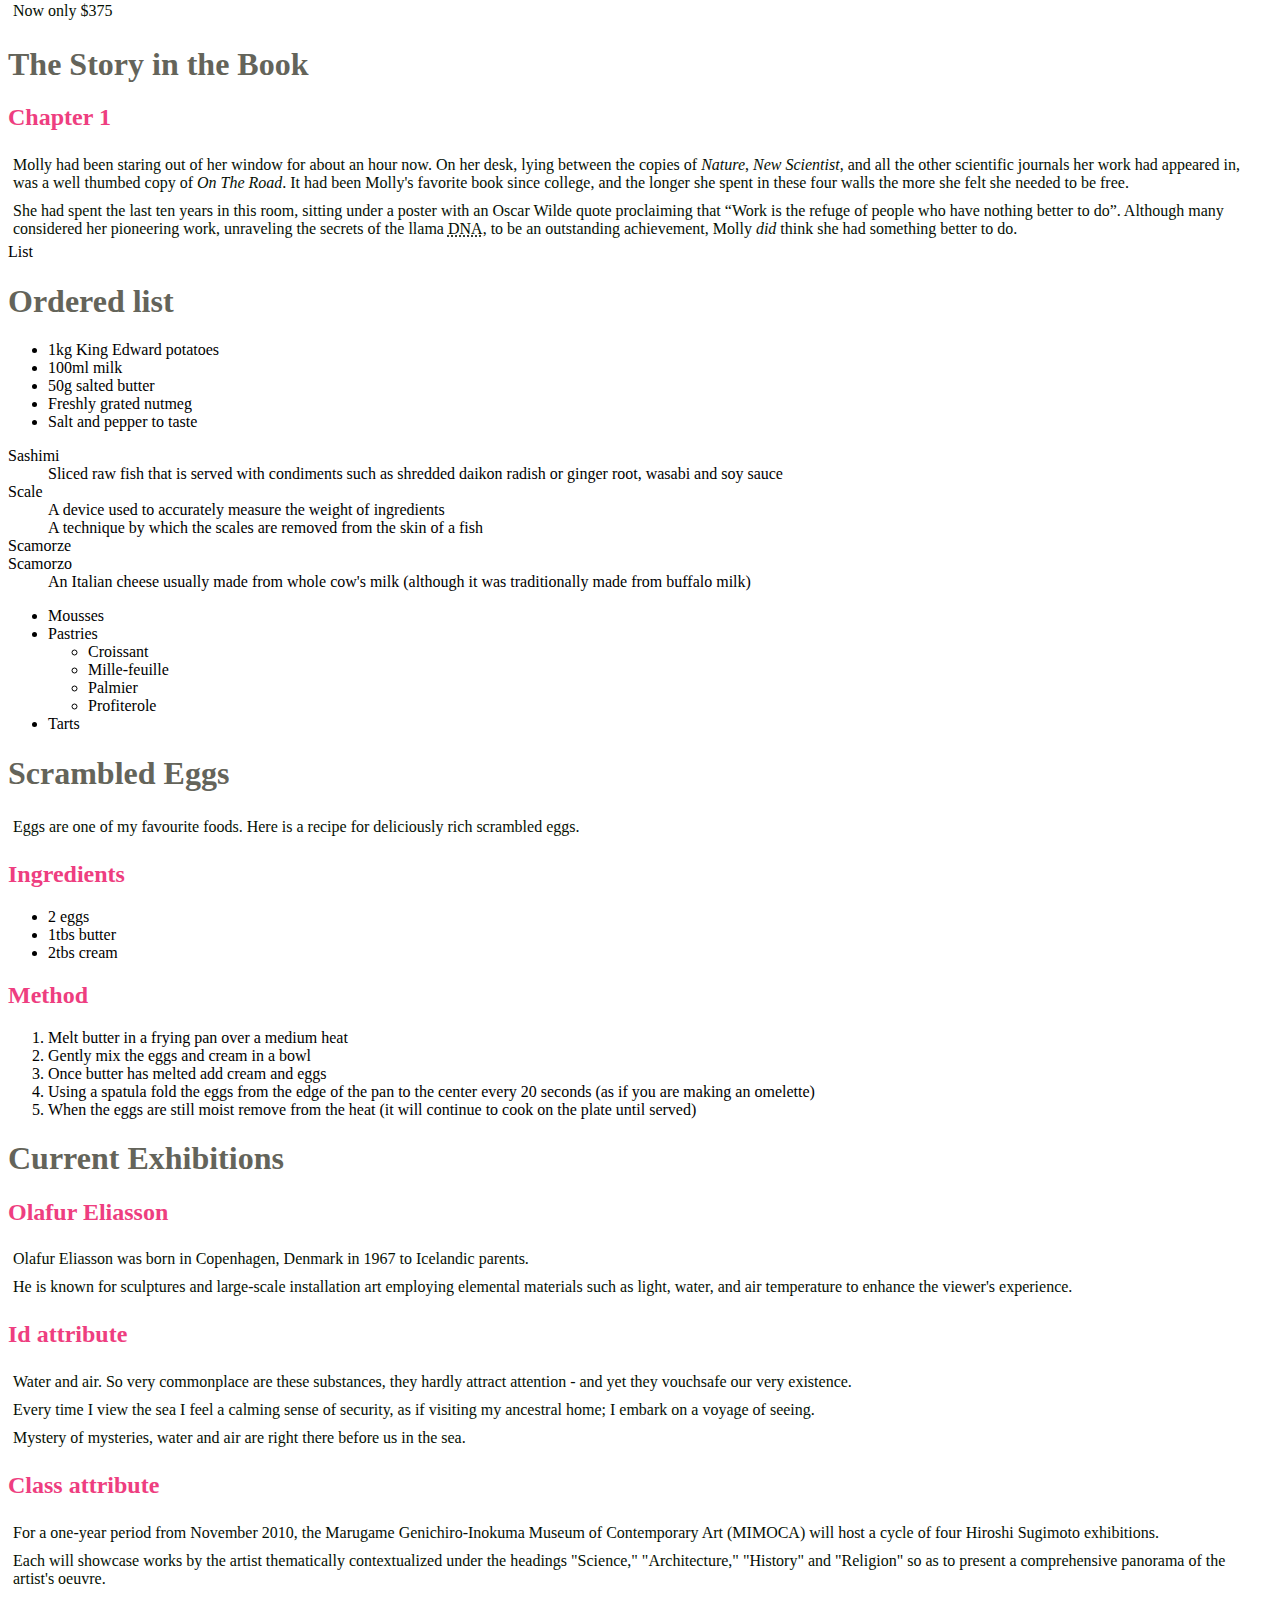
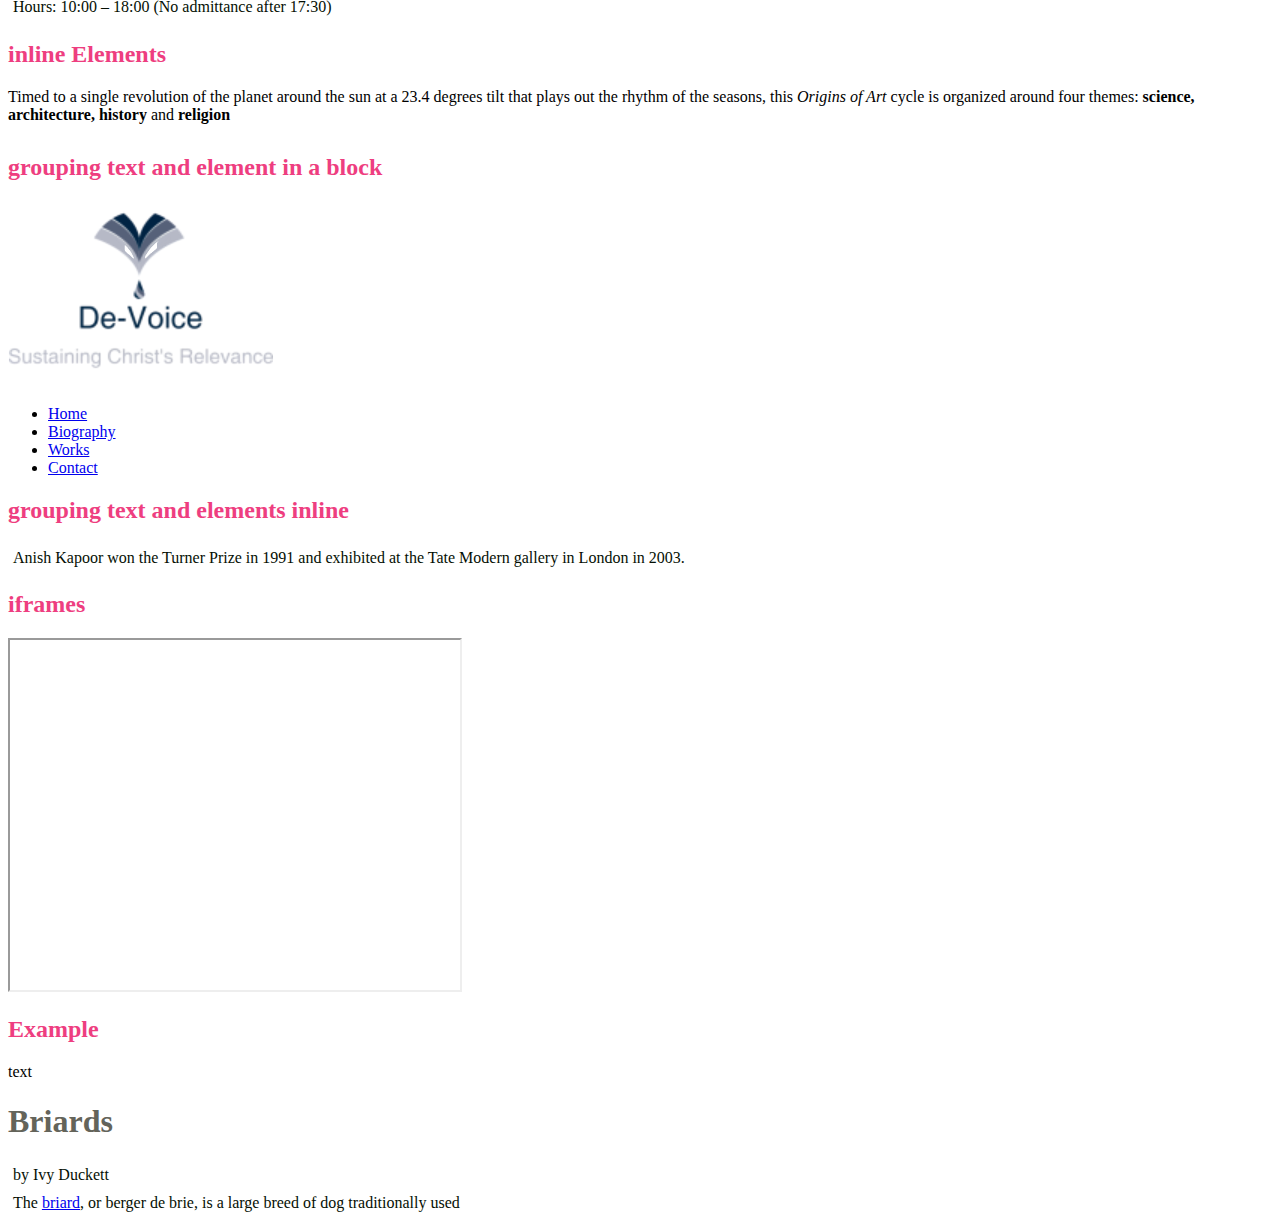
==== commit 6bd940b2: "Changes to be committed:" ====
--- a/index.html
+++ b/index.html
@@ -230,5 +230,19 @@
             <meta http-equiv="expires" content="Fri, 04 Apr 2014 23:59:59 GMT" />
         </head>
     </body>
+    <head>
+        <h>text</h>
+        <title>Font Family</title>
+         <link href="assets/css/style2.css" type="text/css" rel="stylesheet" />
+        </head>
+         <h1 class="tall">Briards</h1>
+         <p class="credits">by Ivy Duckett</p>
+         <p class="intro">The <a class="breed"
+         href="http://en.wikipedia.org/wiki/
+         Briard">briard</a>, or berger de brie, is
+         a large breed of dog traditionally used 
+         
+        
+      
 
 </html>--- a/assets/css/style2.css
+++ b/assets/css/style2.css
@@ -0,0 +1,101 @@
+/* color name */
+h1 {
+     color: DarkCyan;}
+     /* hex code */
+     h2 {
+     color: #ee3e80;}
+
+     p {
+     color: rgb(5, 15, 3);}
+     body .girl{
+          background-color: rgb(200,200,200);}
+          h3 .girl{
+          background-color: DarkCyan;}
+          h4 .girl{
+          background-color: #ee3e80;}
+          p.lead {
+          background-color: white;}
+         
+         #box
+          p.one {
+               background-color: rgb(0,0,0);
+               opacity: 0.5;}
+               p.two {
+               background-color: rgb(0,0,0);
+               background-color: rgba(0,0,0,0.5);}
+
+              .long {
+                    background-color: #2a3c1c;
+                    background-color: rgb(142, 55, 106);}
+                    p .long {
+                    background-color: #265060;
+                    background-color: rgba(96, 12, 12, 0.5);}
+
+                    body .boy {
+                         background-color: silver;
+                         color: white;
+                         padding: 20px;
+                         font-family: Arial, Verdana, sans-serif;}
+                         h1 {
+                         background-color: #ffffff;
+                         background-color: hsla(0,100%,100%,0.5);
+                         color: #64645A;
+                         padding: inherit;}
+                         p {
+                         padding: 5px;
+                         margin: 0px;}
+                         p.zero {
+                         background-color: rgb(238,62,128);}
+                         p.one {
+                         background-color: rgb(244,90,139);}
+                         p.two {
+                         background-color: rgb(243,106,152);}
+                         p.three {
+                         background-color: rgb(244,123,166);}
+                         p.four {
+                         background-color: rgb(245,140,178);}
+                         p.five {
+                         background-color: rgb(246,159,192);}
+                         p.six {
+                         background-color: rgb(245,176,204);}
+                         p.seven {
+                         background-color: rgb(0,187,136);}
+                         p.eight {
+                         background-color: rgb(140,202,242);}
+                         p.nine {
+                         background-color: rgb(114,193,240);} 
+                         p.ten {
+                    
+                              background-color: rgb(84,182,237);}
+                              p.eleven {
+                              background-color: rgb(48,170,233);}
+                              p.twelve {
+                              background-color: rgb(0,160,230);}
+                              p.thirteen {
+                              background-color: rgb(0,149,226);}
+                              p.fourteen {
+                              background-color: rgb(0,136,221);}
+                              .box1{
+                                   width:100px;
+                                   height: 100px;
+                                   background-color: rgb(0,0,0);
+                                   opacity: 0.5;}
+                               }
+                               .box1:hover{
+                                   width: 200px;
+                               }
+                               .box2{
+                                   width:100px;
+                                   height: 100px;
+                                   p.two {
+                                        background-color: rgb(0,0,0);
+                                        background-color: rgba(0,0,0,0.5);}
+                                      
+                                        
+                                        h1.tall {
+                                        font-family: Arial, Verdana, sans-serif;}
+                                        .credits {
+                                        font-family: "Courier New", Courier,
+                                        monospace;}
+
+                                      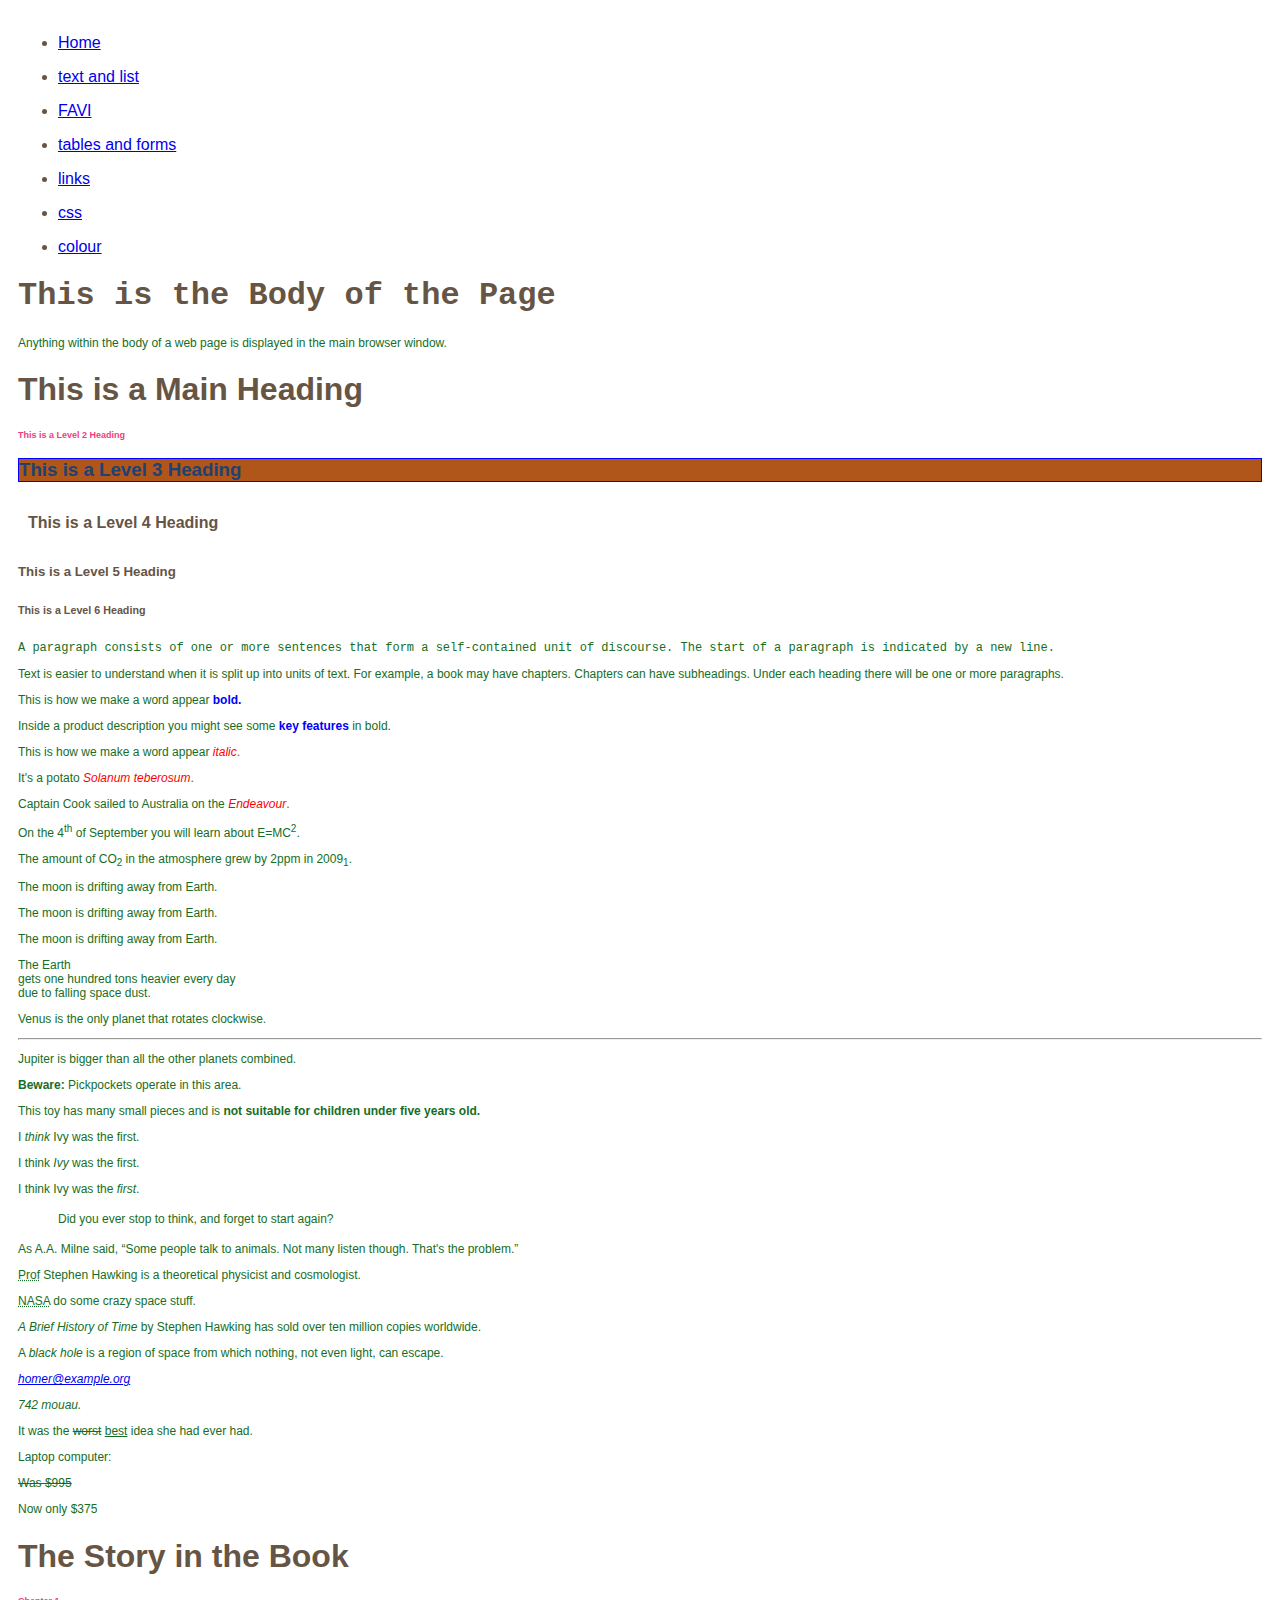
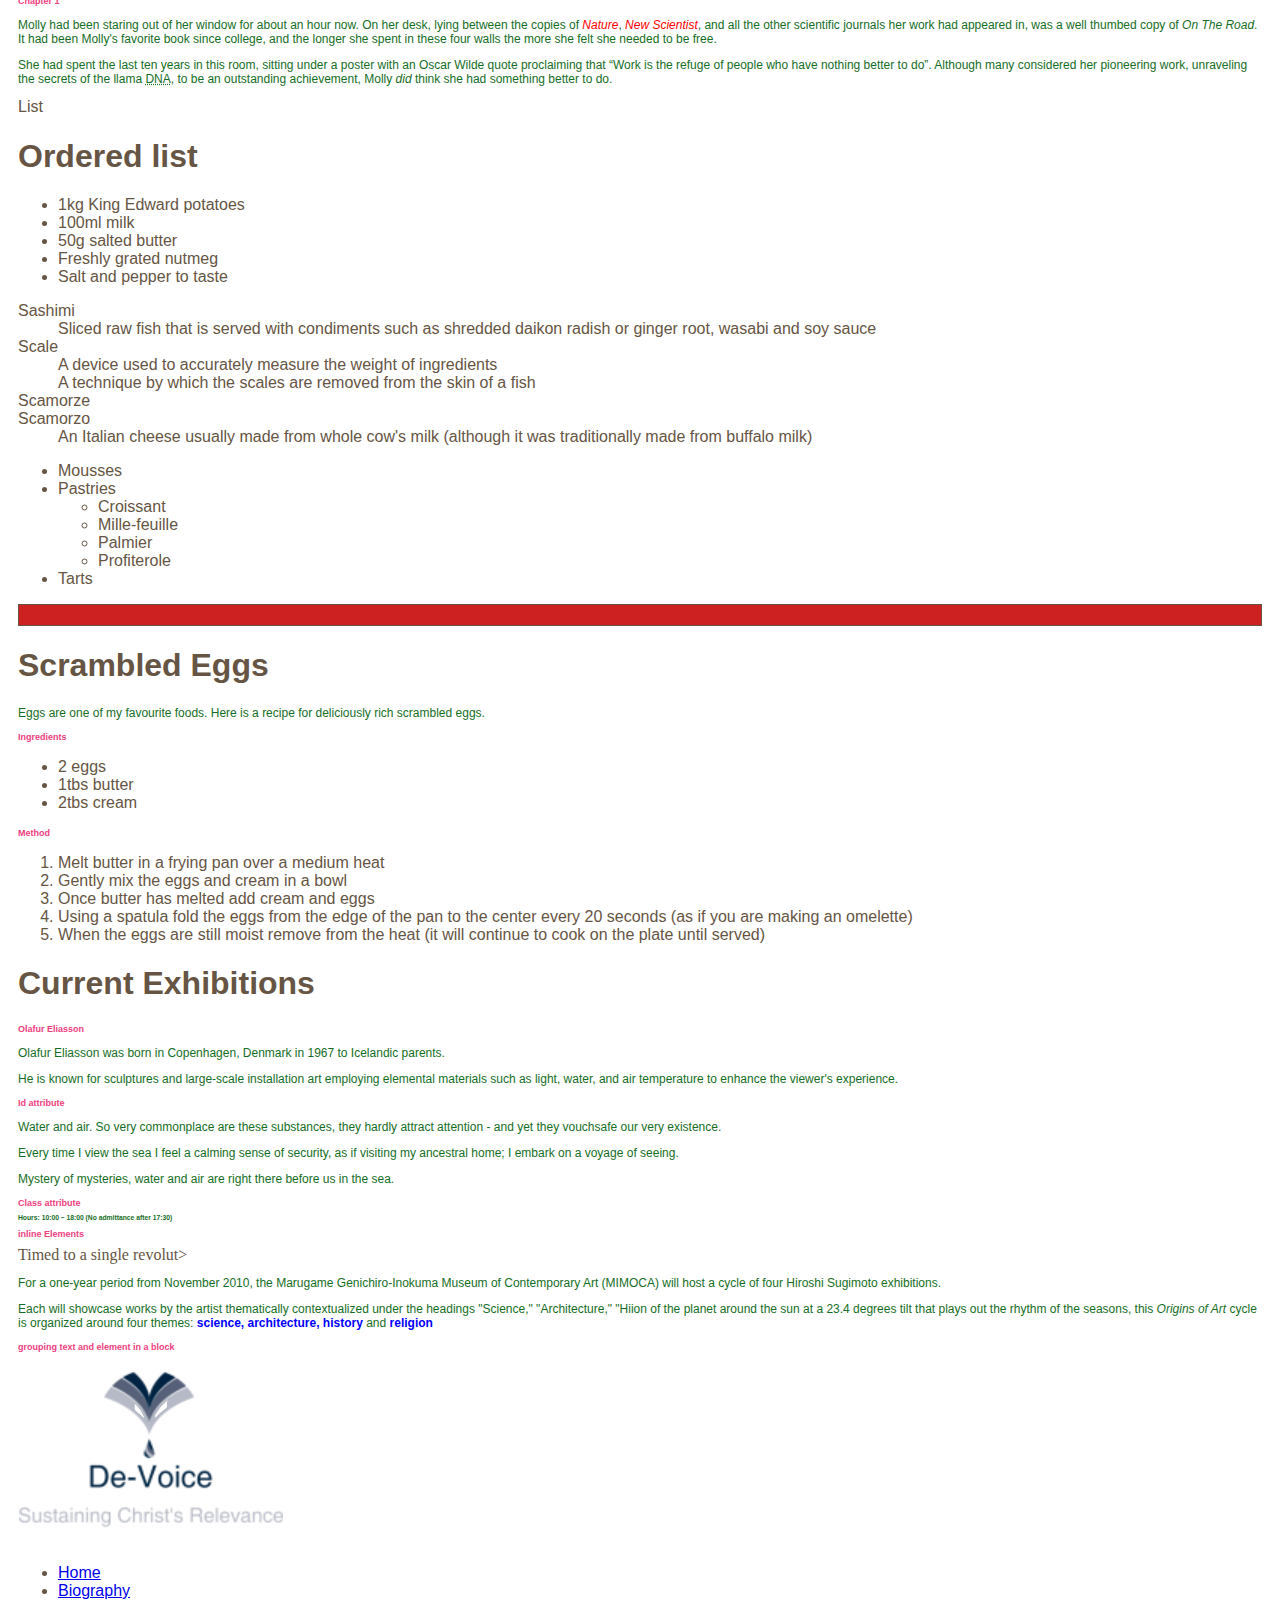
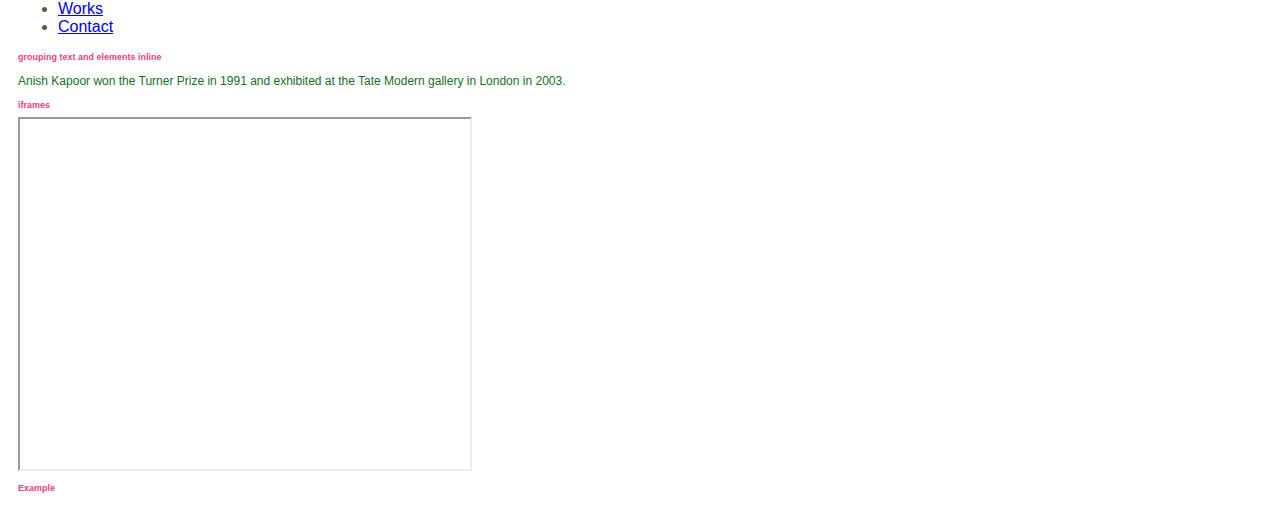
==== commit 1caa703b: "first commit" ====
--- a/index.html
+++ b/index.html
@@ -48,11 +48,12 @@
     </header>
 
     <head>
+        <link href="assets/css/style.css" type="text/css" rel="stylesheet" />  
         <title>This is the Title of the Page</title>
     </head>
 
     <body>
-        <h1>This is the Body of the Page</h1>
+        <h1 class="credits">This is the Body of the Page</h1>
         <p>Anything within the body of a web page is displayed in the main browser window.</p>
         <h1>This is a Main Heading</h1>
         <h2>This is a Level 2 Heading</h2>
@@ -60,7 +61,7 @@
         <h4>This is a Level 4 Heading</h4>
         <h5>This is a Level 5 Heading</h5>
         <h6>This is a Level 6 Heading</h6>
-        <p>A paragraph consists of one or more sentences that form a self-contained unit of discourse. The start of a
+        <p div class="credits">A paragraph consists of one or more sentences that form a self-contained unit of discourse. The start of a
             paragraph is indicated by a new line.</p>
         <p>Text is easier to understand when it is split up into units of text. For example, a book may have chapters.
             Chapters can have subheadings. Under each heading there will be one or more paragraphs.</p>
@@ -188,16 +189,16 @@
         <p id="pullquote">Every time I view the sea I feel a calming sense of security, as if visiting my ancestral
             home; I embark on a voyage of seeing. </p>
         <p>Mystery of mysteries, water and air are right there before us in the sea.</p>
-        <h2>Class attribute</h2>
+        <h2>Class attribute</h2story" and "Religion" so as to present a comprehensive panorama of the artist's oeuvre.
+        </p>
+        <p class="important admittance">Hours: 10:00 – 18:00 (No admittance after 17:30)</p>
+        <h2>inline Elements</h2>
+
+        Timed to a single revolut>
         <p class="important">For a one-year period from November 2010, the Marugame Genichiro-Inokuma Museum of
             Contemporary Art (MIMOCA) will host a cycle of four Hiroshi Sugimoto exhibitions.</p>
         <p>Each will showcase works by the artist thematically contextualized under the headings "Science,"
-            "Architecture," "History" and "Religion" so as to present a comprehensive panorama of the artist's oeuvre.
-        </p>
-        <p class="important admittance">Hours: 10:00 – 18:00 (No admittance after 17:30)</p>
-        <h2>inline Elements</h2>
-
-        Timed to a single revolution of the planet around the sun at a 23.4 degrees tilt that plays out the rhythm of
+            "Architecture," "Hiion of the planet around the sun at a 23.4 degrees tilt that plays out the rhythm of
         the seasons, this <em>Origins of Art</em> cycle is organized around four themes: <b>science, architecture,
             history</b> and <b>religion</b>
         </p>
@@ -231,16 +232,7 @@
         </head>
     </body>
     <head>
-        <h>text</h>
-        <title>Font Family</title>
-         <link href="assets/css/style2.css" type="text/css" rel="stylesheet" />
-        </head>
-         <h1 class="tall">Briards</h1>
-         <p class="credits">by Ivy Duckett</p>
-         <p class="intro">The <a class="breed"
-         href="http://en.wikipedia.org/wiki/
-         Briard">briard</a>, or berger de brie, is
-         a large breed of dog traditionally used 
+       
          
         
       
--- a/assets/css/style.css
+++ b/assets/css/style.css
@@ -0,0 +1,65 @@
+body { 
+    font-family: Arial, Verdana, sans-serif;
+}  
+h2 { 
+    color: #ee3e80;
+} 
+p { 
+    color: #166e26;
+}
+body h3  {
+     border: 1px solid blue;
+     background-color: rgb(176, 86, 26);       
+    color: rgb(33, 65, 113);   
+   }
+    {
+     font-family: Arial, Verdana, sans-serif;
+    }
+     h1 {
+          font-family: "Courier New", monospace;
+        }
+         i {
+              color: green;
+            }
+             i { color: red;
+            }
+             b { color: pink;
+            }
+             p b {
+                  color: blue !important;
+                }
+                 p b {
+                      color: violet;
+                    }
+                     p#intro {
+                          font-size: 100%;
+                        }
+                         p {
+                              font-size: 75%;
+                            }
+body { font-family: Arial, Verdana, sans-serif; color: #665544; padding: 10px;} 
+html, list {.page { border: 1px solid #665544; background-color: #cd2121;  padding: inherit;} 
+* { font-family: Arial, Verdana, sans-serif;} h4 { font-family: "Courier New", monospace;} h4 i { color: green;} h4 i { color: red;} h4 b { color: pink;} h4 p b { color: blue !important;} h4 p b { color: violet;} p#intro { font-size: 100%;} h4 p { font-size: 75%;}
+h4 {
+     font-family: Arial, Verdana, sans-serif;
+     color: #665544;
+     padding: 10px;}
+    
+     body{
+               font-family: Georgia, 'Times New Roman', Times, serif; }
+               h1, h2 {
+                   font-family: Arial, Helvetica, sans-serif;}
+                .credits {
+                   font-family: 'Courier New', Courier, monospace;}
+                   </style>}
+               
+                   h1 {
+                        font-size: xx-large;}
+                        h2 {
+                             font-size: xx-small;
+                        }
+                        h1 .debts {
+                         font-style: italic;
+                        }
+              
+              
